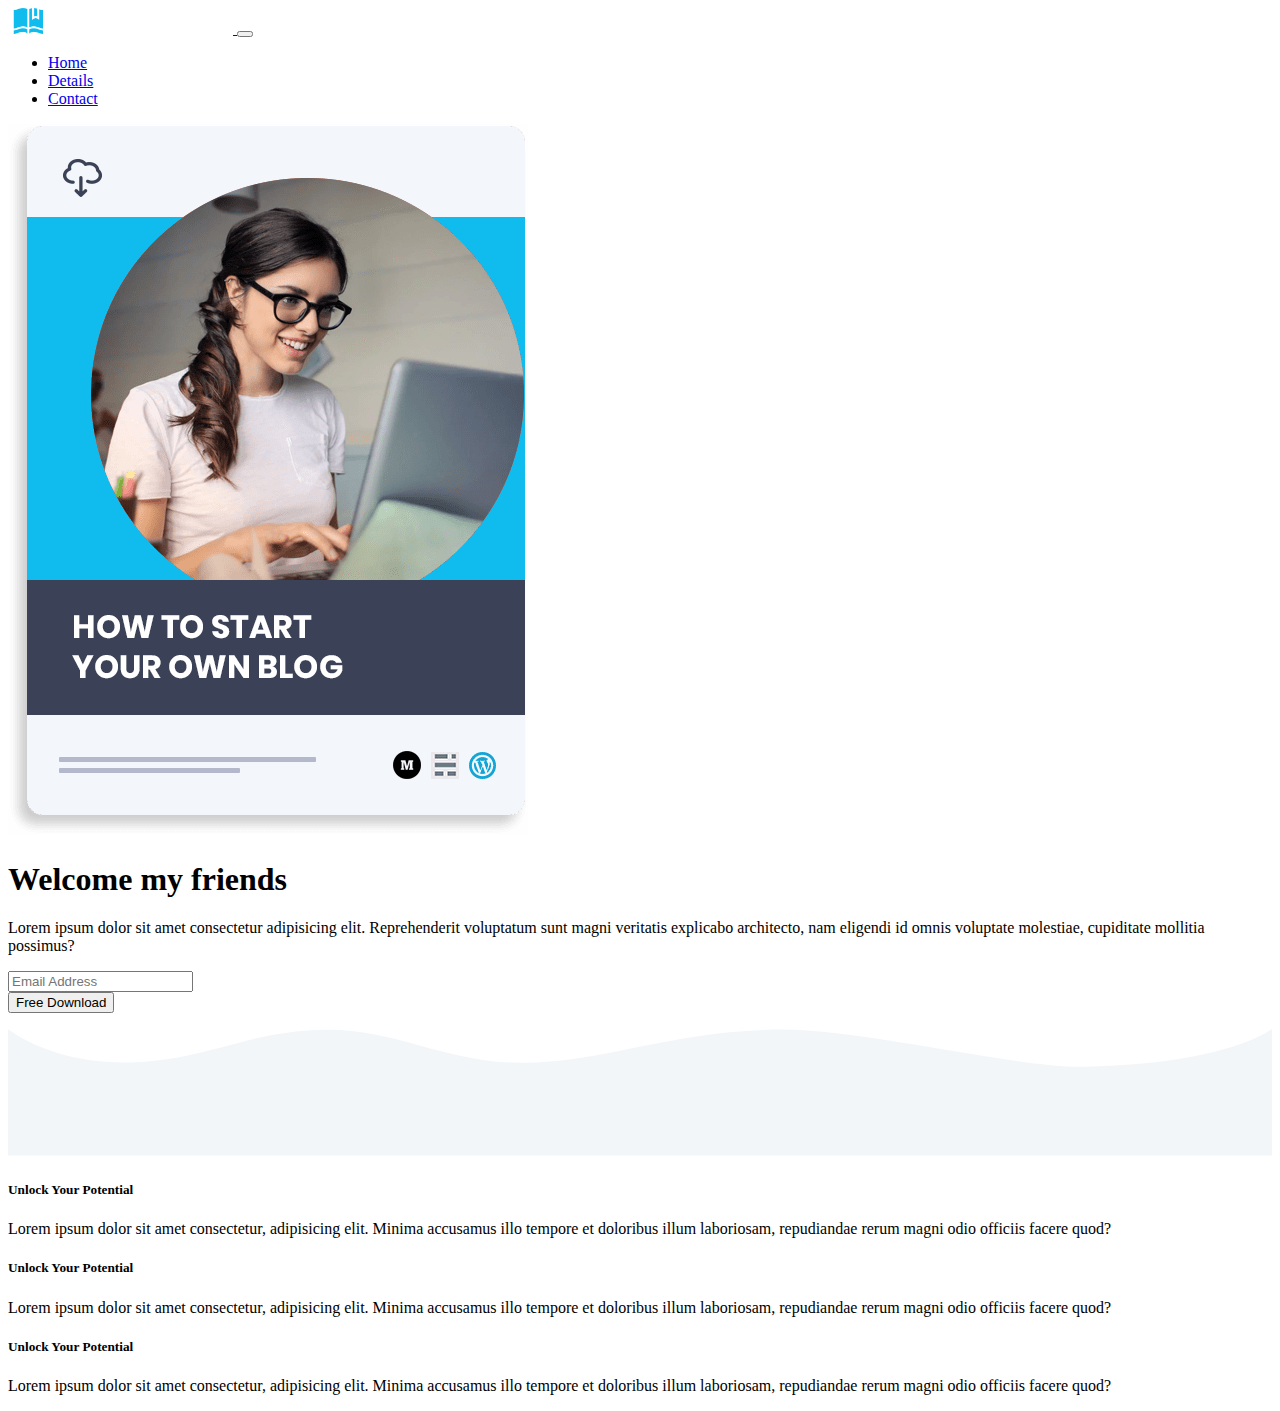
==== index.html @ bc7d8b4f "Added Icon Section" ====
<!DOCTYPE html>
<html lang="en">

<head>
  <meta charset="UTF-8" />
  <meta http-equiv="X-UA-Compatible" content="IE=edge" />
  <meta name="viewport" content="width=device-width, initial-scale=1.0" />
  <link href="https://fonts.googleapis.com/css2?family=Open+Sans:ital,wght@0,400;0,600;0,700;1,400&display=swap"
    rel="stylesheet" />
  <link rel="stylesheet" href="css/font-awesome.css" />
  <link rel="stylesheet" href="css/bootstrap.css" />
  <link rel="stylesheet" href="css/styles.css" />
  <link rel="icon" href="images/favicon.png" />
  <title>Free E-Book | Start Your Own Blog</title>
</head>

<body>
  <nav class="navbar navbar-expand-lg fixed-top navbar-dark">
    <div class="container">
      <a href="index.html" class="navbar-brand">
        <img src="images/logo.png" width="225" alt="">
      </a>
      <button class="navbar-toggler" type="button" data-bs-toggle="collapse" data-bs-target="#navbarNavDropdown">
        <span class="navbar-toggler-icon"></span>
      </button>
      <div class="collapse navbar-collapse" id="navbarNavDropdown">
        <ul class="navbar-nav ms-auto">
          <li class="nav-item">
            <a href="index.html" class="nav-link fw-semibold">Home</a>
          </li>
          <li class="nav-item">
            <a href="#details" class="nav-link fw-semibold">Details</a>
          </li>
          <li class="nav-item">
            <!-- <a href="contact.html" class="nav-link btn btn-outline-light fw-semibold px-4 mx-4">Contact</a> -->
            <a href="contact.html" class="btn btn-outline-light fw-semibold px-4 mx-4">Contact</a>
          </li>
        </ul>
      </div>
    </div>
  </nav>

  <header class="header">
    <div class="hero text-white pt-7">
      <div class="container-xl">
        <div class="row">
          <div class="col-md-6">
            <div class="image-container mb-5 px-4">
              <img src="images/header-ebook.png" alt="" class="img-fluid">
            </div>
          </div>
          <div class="col-md-6">
            <div class="text-container p-4 d-flex flex-column justify-content-center h-100 mb-5">
              <h1 class="display-3 fw-bold"> Welcome my friends</h1>
              <p class="lead">
                Lorem ipsum dolor sit amet consectetur adipisicing elit. Reprehenderit voluptatum sunt magni veritatis
                explicabo architecto, nam eligendi id omnis voluptate molestiae, cupiditate mollitia possimus?

              <div class="form-container text-center">
                <form>
                  <div class="my-4">
                    <input type="email" class="form-control form-control-lg rounded-5" placeholder="Email Address" />
                  </div>
                  <div class="d-grid">
                    <button class="btn btn-primary btn-lg text-white">
                      Free Download
                    </button>
                  </div>
                </form>
              </div>
              </p>
            </div>
          </div>
        </div>
      </div>
    </div>
    <svg class="frame-decoration" data-name="Layer 2" xmlns="http://www.w3.org/2000/svg" preserveAspectRatio="none"
      viewBox="0 0 1920 192.275">
      <defs>
        <style>
          .cls-1 {
            fill: #f3f6f9;
          }
        </style>
      </defs>
      <title>frame-decoration</title>
      <path class="cls-1"
        d="M0,158.755s63.9,52.163,179.472,50.736c121.494-1.5,185.839-49.738,305.984-49.733,109.21,0,181.491,51.733,300.537,50.233,123.941-1.562,225.214-50.126,390.43-50.374,123.821-.185,353.982,58.374,458.976,56.373,217.907-4.153,284.6-57.236,284.6-57.236V351.03H0V158.755Z"
        transform="translate(0 -158.755)" />
    </svg>
  </header>

  <!-- Icon section -->
  <section class="icons bg-light pb-5">
    <div class="container-xl">
      <div class="row">
        <div class="col-md-4 d-flex gap-4">
          <i class="fas fa-user fa-3x text-primary"></i>
          <div>
            <h5 class="fw-bold">Unlock Your Potential</h5>
            <p class="text-muted">Lorem ipsum dolor sit amet consectetur, adipisicing elit. Minima accusamus illo
              tempore et doloribus illum laboriosam, repudiandae rerum magni odio officiis facere quod?</p>
          </div>
        </div>
        <div class="col-md-4 d-flex gap-4">
          <i class="fas fa-rocket fa-3x text-secondary"></i>
          <div>
            <h5 class="fw-bold">Unlock Your Potential</h5>
            <p class="text-muted">Lorem ipsum dolor sit amet consectetur, adipisicing elit. Minima accusamus illo
              tempore et doloribus illum laboriosam, repudiandae rerum magni odio officiis facere quod?</p>
          </div>
        </div>
        <div class="col-md-4 d-flex gap-4">
          <i class="fas fa-dollar fa-3x text-primary"></i>
          <div>
            <h5 class="fw-bold">Unlock Your Potential</h5>
            <p class="text-muted">Lorem ipsum dolor sit amet consectetur, adipisicing elit. Minima accusamus illo
              tempore et doloribus illum laboriosam, repudiandae rerum magni odio officiis facere quod?</p>
          </div>
        </div>
      </div>
    </div>
  </section>

  <script src="js/bootstrap.bundle.min.js"></script>
  <script src="js/script.js"></script>
</body>

</html>
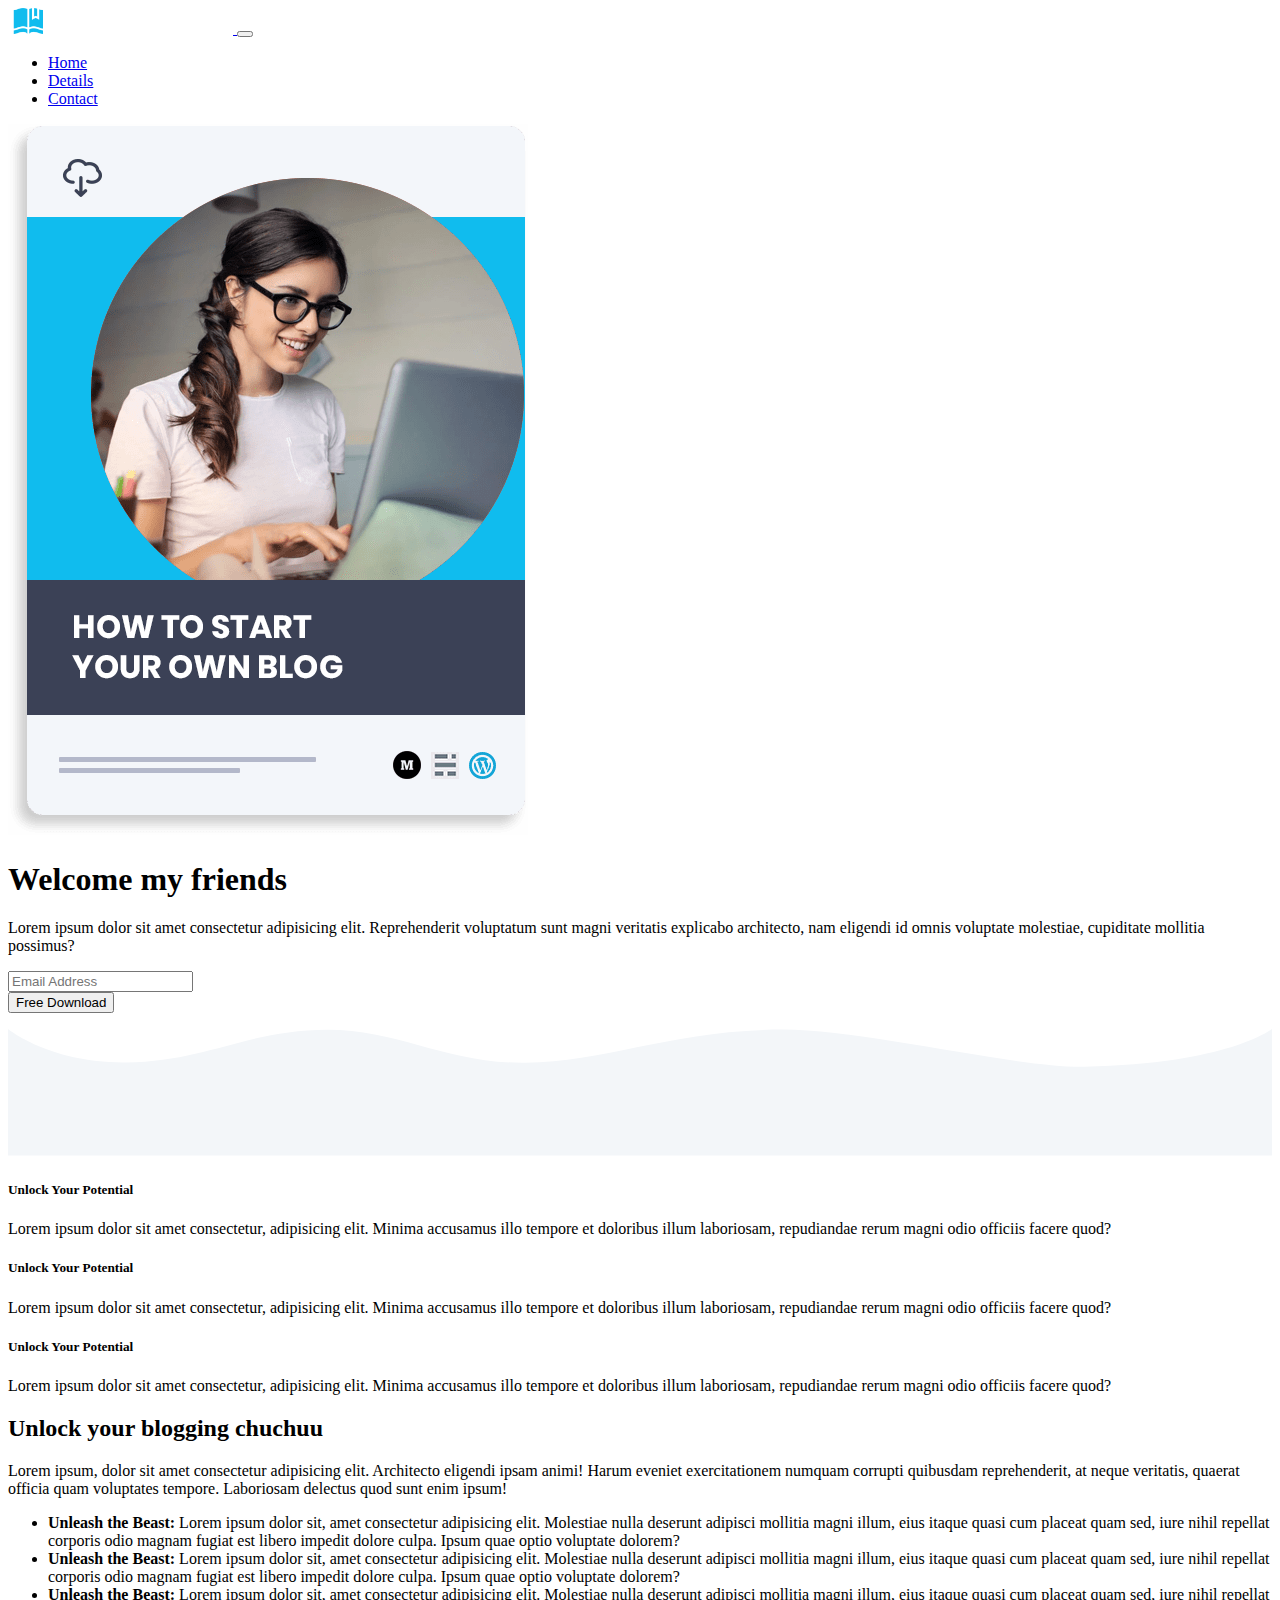
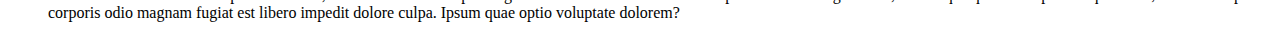
==== commit c0e9adbc: "Added initial detail section" ====
--- a/index.html
+++ b/index.html
@@ -93,7 +93,7 @@
   <!-- Icon section -->
   <section class="icons bg-light pb-5">
     <div class="container-xl">
-      <div class="row">
+      <div class="row hstack g-4">
         <div class="col-md-4 d-flex gap-4">
           <i class="fas fa-user fa-3x text-primary"></i>
           <div>
@@ -121,6 +121,47 @@
       </div>
     </div>
   </section>
+  <!-- details -->
+  <section id="details" class="detailes my-5">
+    <div class="container">
+      <div class="row">
+        <div class="col-md-6">
+          <div class="text-container d-flex flex-column justify-content-center h-100">
+            <h2 class="display-6">Unlock your blogging chuchuu</h2>
+            <p>
+              Lorem ipsum, dolor sit amet consectetur adipisicing elit. Architecto eligendi ipsam animi! Harum eveniet
+              exercitationem numquam corrupti quibusdam reprehenderit, at neque veritatis, quaerat officia quam
+              voluptates tempore. Laboriosam delectus quod sunt enim ipsum!
+            </p>
+            <ul class="list-group list-group-flush lh-lg">
+              <li class="list-group-item">
+                <i class="fas fa-square text-primary"></i>
+                <strong>Unleash the Beast:</strong> Lorem ipsum dolor sit, amet consectetur adipisicing elit. Molestiae
+                nulla deserunt adipisci mollitia magni illum, eius itaque quasi cum placeat quam sed, iure nihil
+                repellat corporis odio magnam fugiat est libero impedit dolore culpa. Ipsum quae optio voluptate
+                dolorem?
+              </li>
+              <li class="list-group-item">
+                <i class="fas fa-square text-primary"></i>
+                <strong>Unleash the Beast:</strong> Lorem ipsum dolor sit, amet consectetur adipisicing elit. Molestiae
+                nulla deserunt adipisci mollitia magni illum, eius itaque quasi cum placeat quam sed, iure nihil
+                repellat corporis odio magnam fugiat est libero impedit dolore culpa. Ipsum quae optio voluptate
+                dolorem?
+              </li>
+              <li class="list-group-item">
+                <i class="fas fa-square text-primary"></i>
+                <strong>Unleash the Beast:</strong> Lorem ipsum dolor sit, amet consectetur adipisicing elit. Molestiae
+                nulla deserunt adipisci mollitia magni illum, eius itaque quasi cum placeat quam sed, iure nihil
+                repellat corporis odio magnam fugiat est libero impedit dolore culpa. Ipsum quae optio voluptate
+                dolorem?
+              </li>
+            </ul>
+          </div>
+        </div>
+      </div>
+    </div>
+  </section>
+
 
   <script src="js/bootstrap.bundle.min.js"></script>
   <script src="js/script.js"></script>
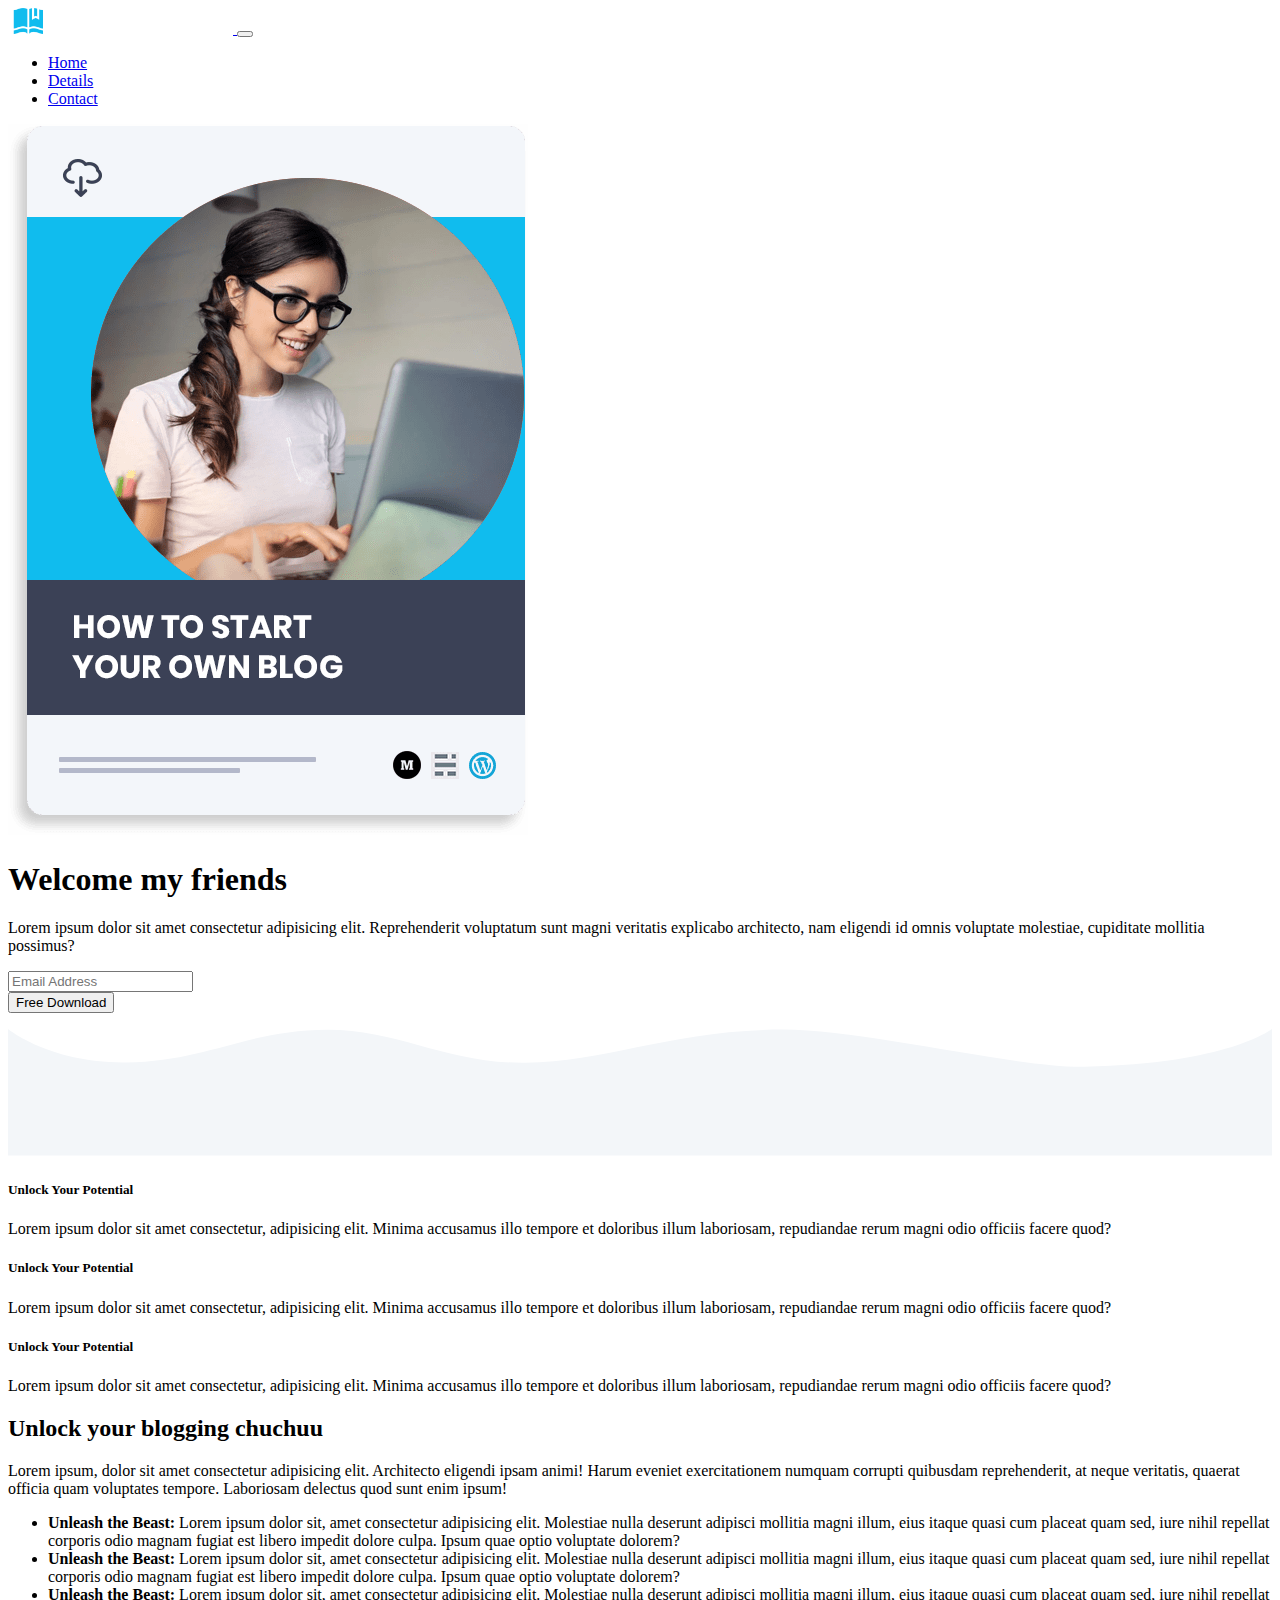
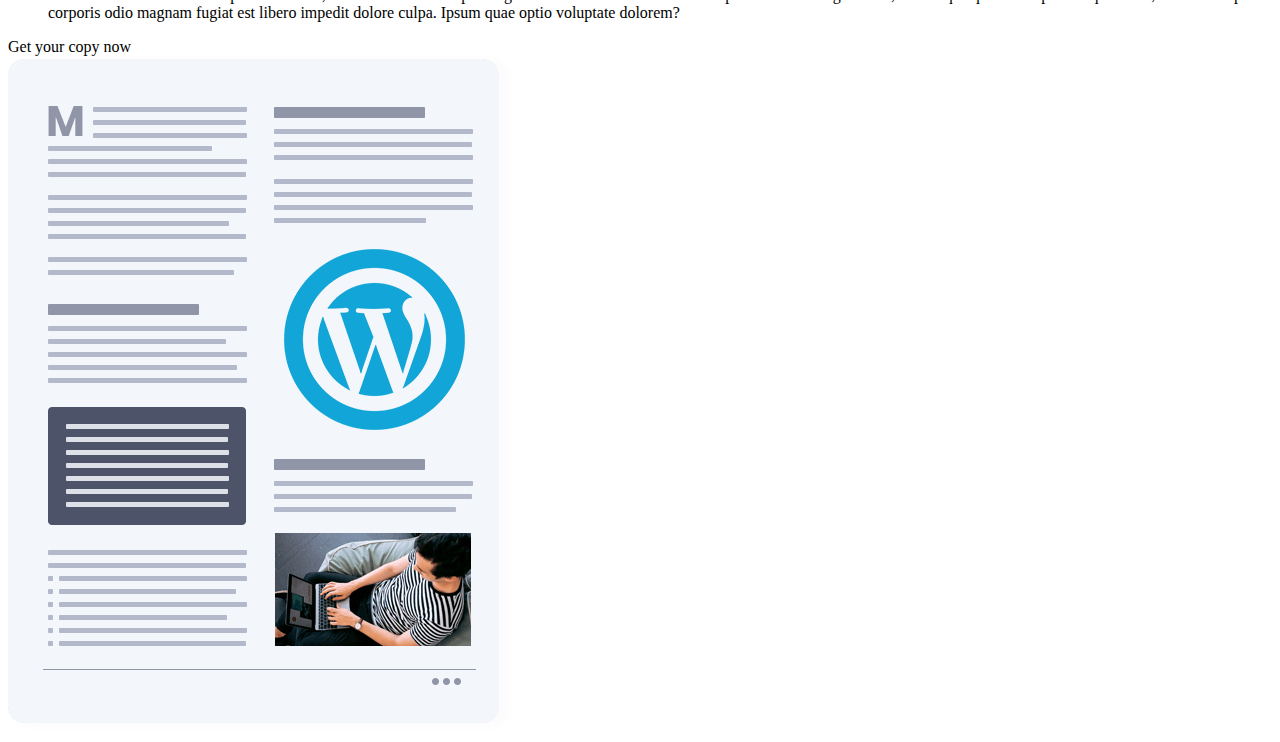
==== commit cba60b99: "Added Image to detail section" ====
--- a/index.html
+++ b/index.html
@@ -156,6 +156,14 @@
                 dolorem?
               </li>
             </ul>
+            <a class="btn btn-primary text-white mt-4 align-self-start" data-bs-toggle="modal" data-bs-target="#modal1">
+              Get your copy now
+            </a>
+          </div>
+        </div>
+        <div class="col-md-6">
+          <div class="image-container p-5">
+            <img src="images/description.png" alt="" class="img-fluid">
           </div>
         </div>
       </div>
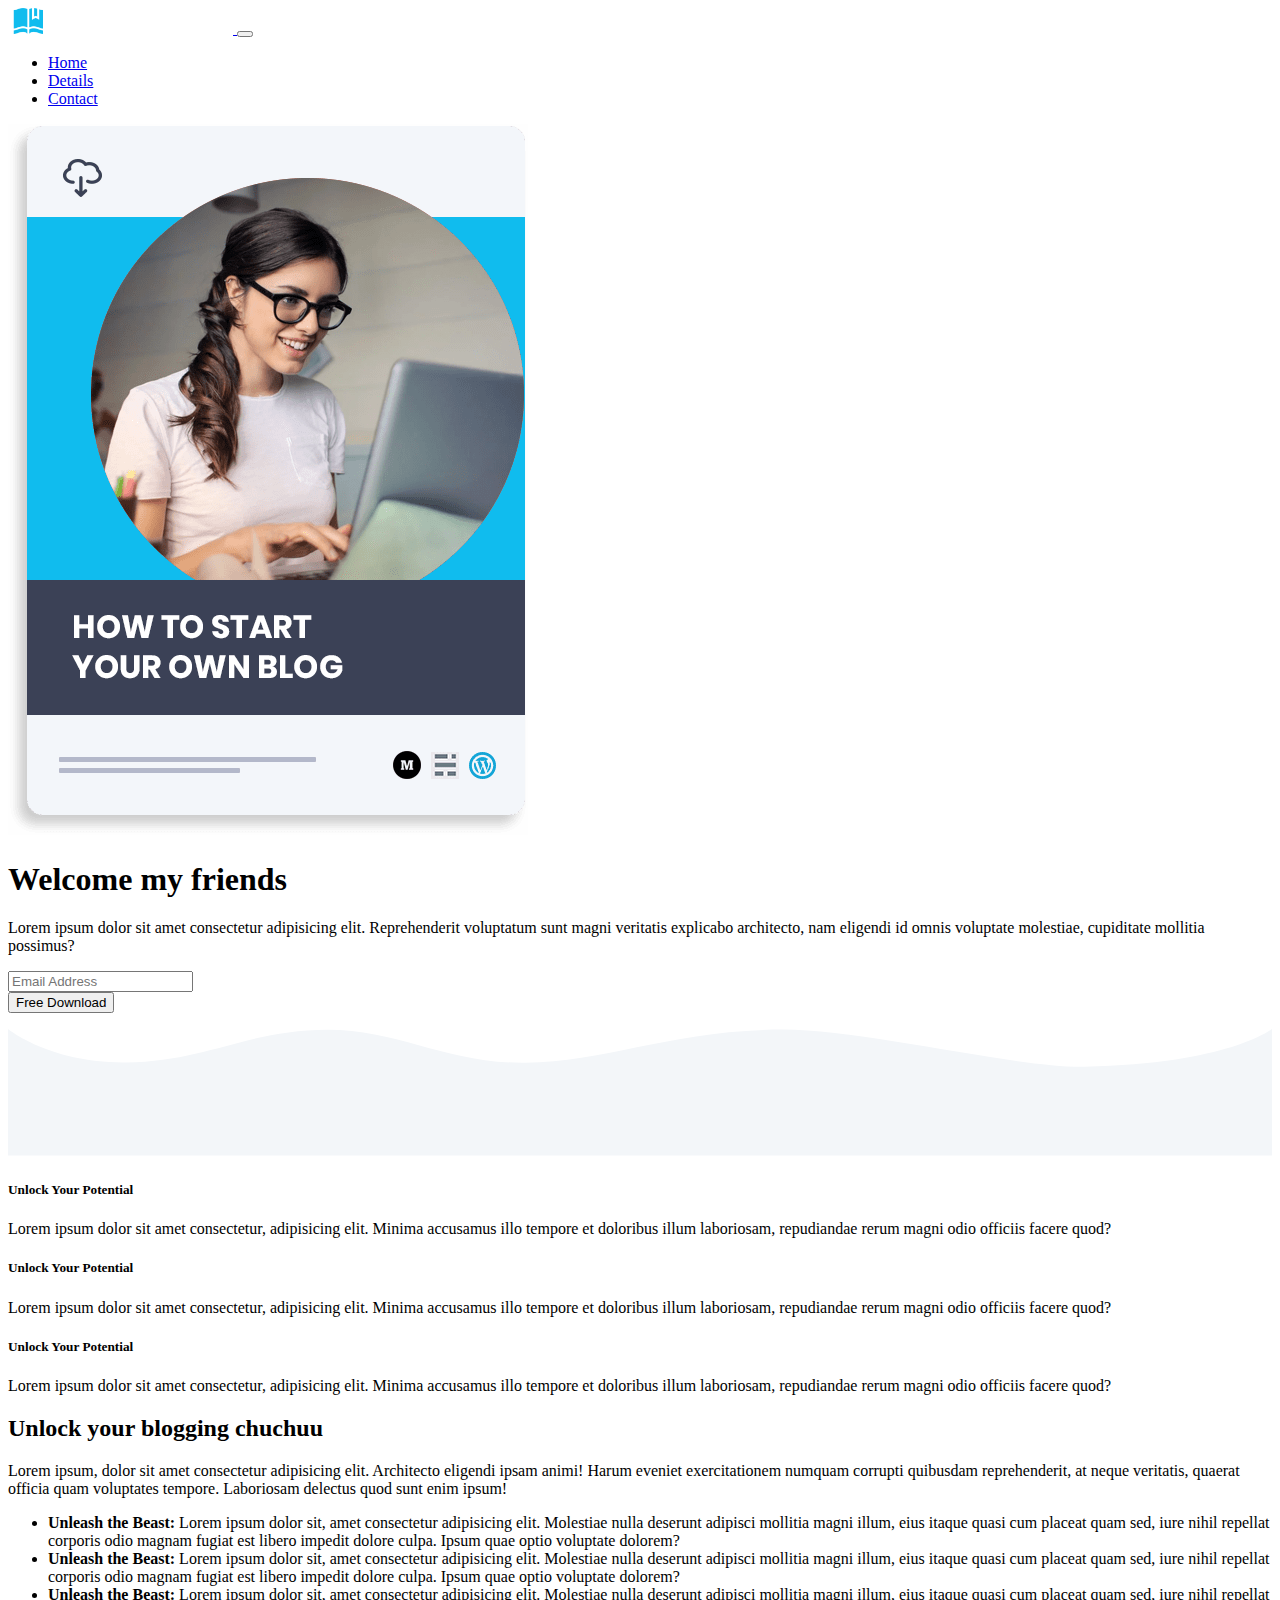
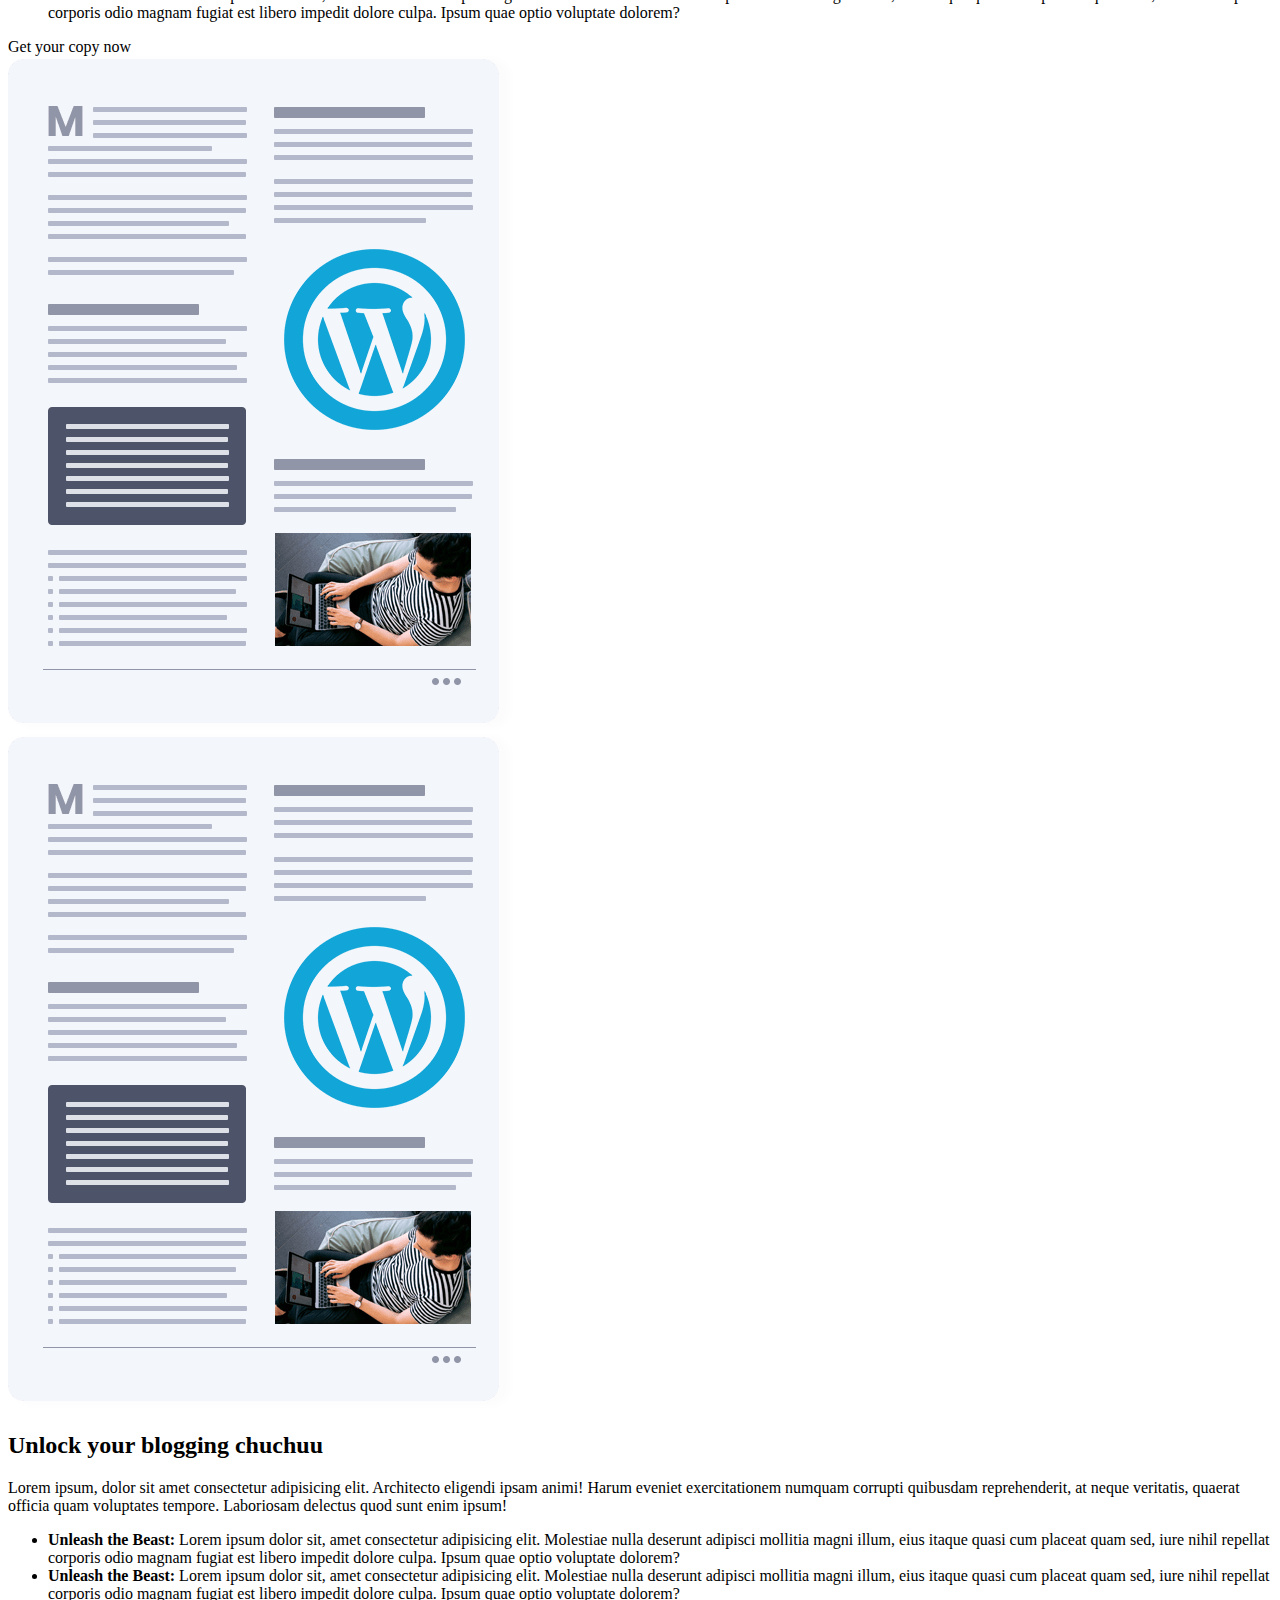
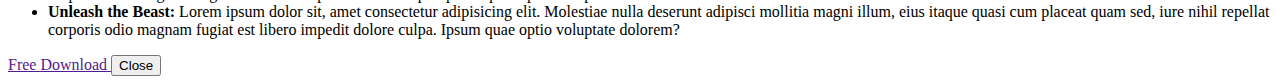
==== commit 9a1e5562: "Added initial Modal" ====
--- a/index.html
+++ b/index.html
@@ -170,6 +170,62 @@
     </div>
   </section>
 
+  <!-- Modal section -->
+  <div id="modal1" class="modal fade">
+    <div class="modal-dialog modal-lg mt-7">
+      <div class="modal-content p-5">
+        <div class="row">
+          <div class="col-md-6">
+            <div class="images-container">
+              <img src="images/description.png" alt="" class="img-fluid" />
+            </div>
+          </div>
+          <div class="col-md-6">
+            <div class="text-content">
+              <h2 class="display-6">Unlock your blogging chuchuu</h2>
+              <p>
+                Lorem ipsum, dolor sit amet consectetur adipisicing elit. Architecto eligendi ipsam animi! Harum eveniet
+                exercitationem numquam corrupti quibusdam reprehenderit, at neque veritatis, quaerat officia quam
+                voluptates tempore. Laboriosam delectus quod sunt enim ipsum!
+              </p>
+              <ul class="list-group list-group-flush lh-lg">
+                <li class="list-group-item">
+                  <i class="fas fa-square text-primary"></i>
+                  <strong>Unleash the Beast:</strong> Lorem ipsum dolor sit, amet consectetur adipisicing elit.
+                  Molestiae
+                  nulla deserunt adipisci mollitia magni illum, eius itaque quasi cum placeat quam sed, iure nihil
+                  repellat corporis odio magnam fugiat est libero impedit dolore culpa. Ipsum quae optio voluptate
+                  dolorem?
+                </li>
+                <li class="list-group-item">
+                  <i class="fas fa-square text-primary"></i>
+                  <strong>Unleash the Beast:</strong> Lorem ipsum dolor sit, amet consectetur adipisicing elit.
+                  Molestiae
+                  nulla deserunt adipisci mollitia magni illum, eius itaque quasi cum placeat quam sed, iure nihil
+                  repellat corporis odio magnam fugiat est libero impedit dolore culpa. Ipsum quae optio voluptate
+                  dolorem?
+                </li>
+                <li class="list-group-item">
+                  <i class="fas fa-square text-primary"></i>
+                  <strong>Unleash the Beast:</strong> Lorem ipsum dolor sit, amet consectetur adipisicing elit.
+                  Molestiae
+                  nulla deserunt adipisci mollitia magni illum, eius itaque quasi cum placeat quam sed, iure nihil
+                  repellat corporis odio magnam fugiat est libero impedit dolore culpa. Ipsum quae optio voluptate
+                  dolorem?
+                </li>
+              </ul>
+              <a href="" class="btn btn-primary text-white">
+                Free Download
+              </a>
+              <button class="btn btn-light" data-bs-dismiss="modal">
+                Close
+              </button>
+            </div>
+          </div>
+        </div>
+      </div>
+    </div>
+  </div>
 
   <script src="js/bootstrap.bundle.min.js"></script>
   <script src="js/script.js"></script>
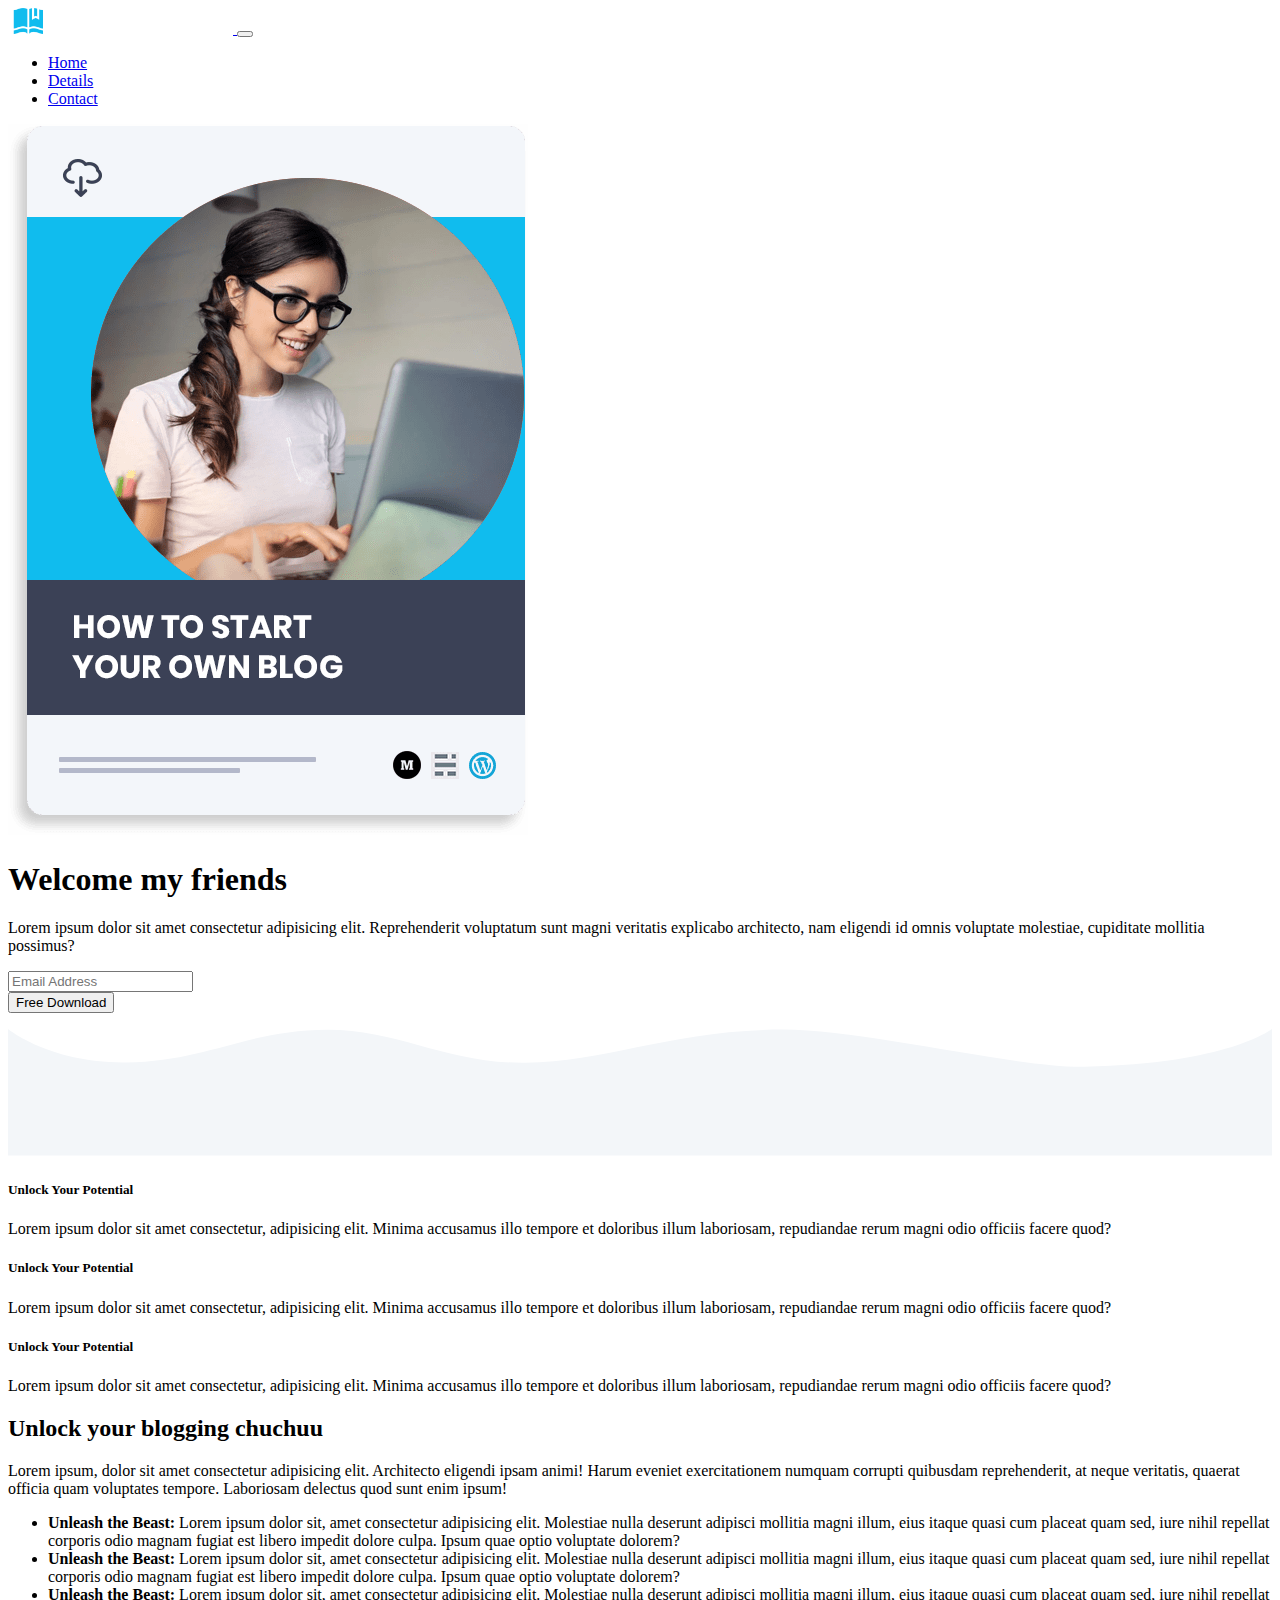
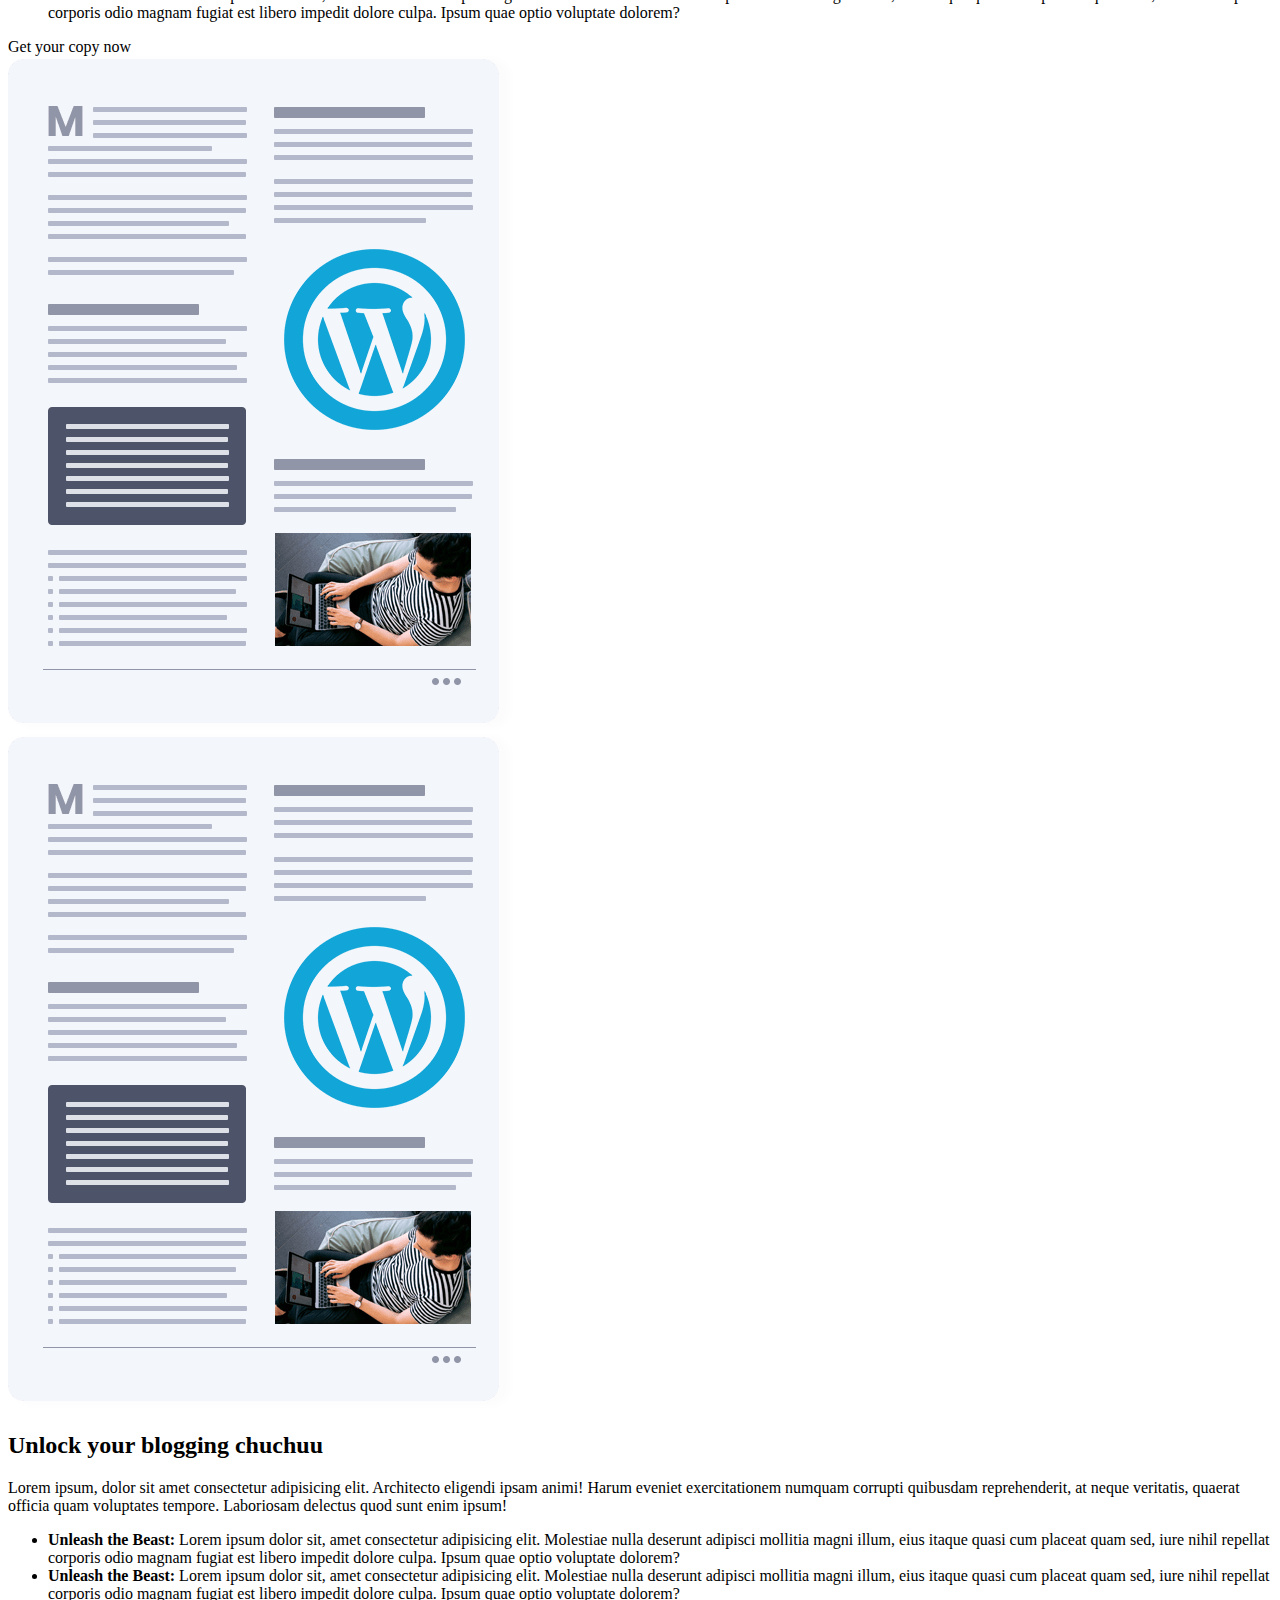
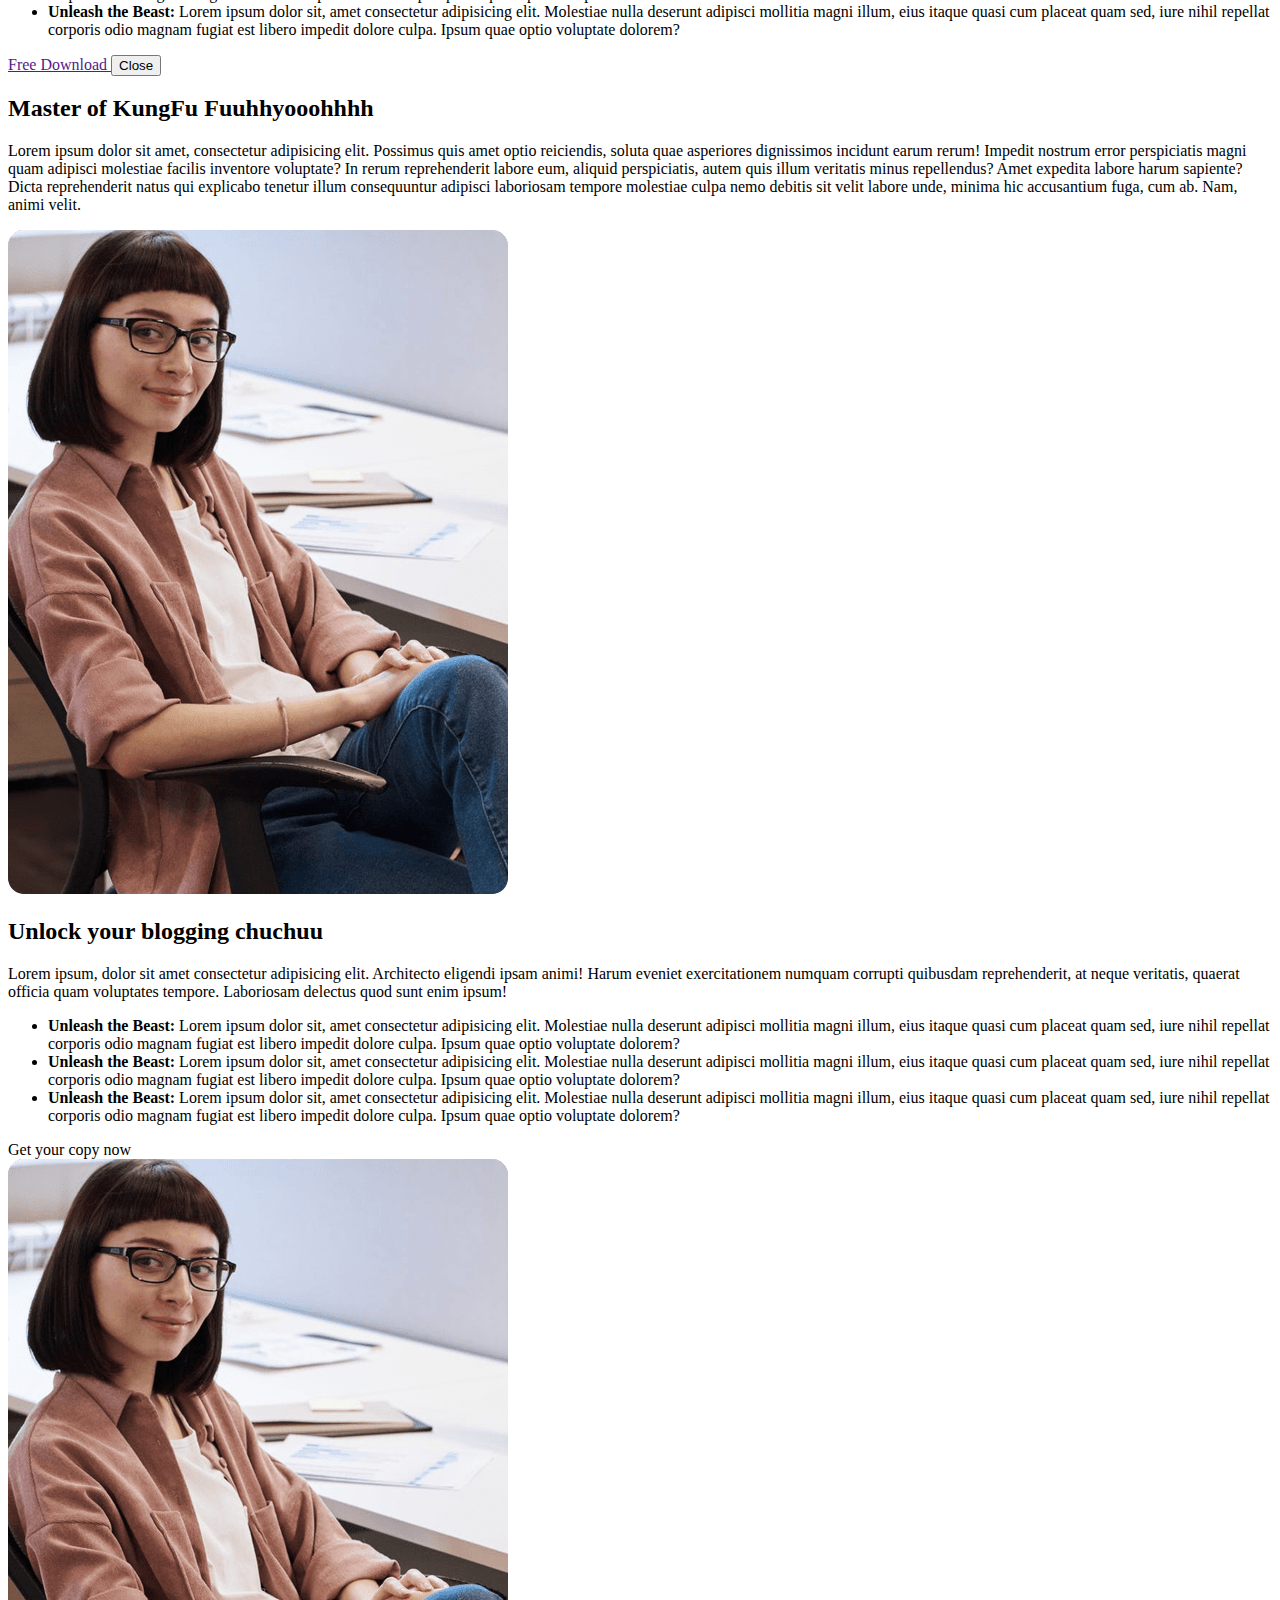
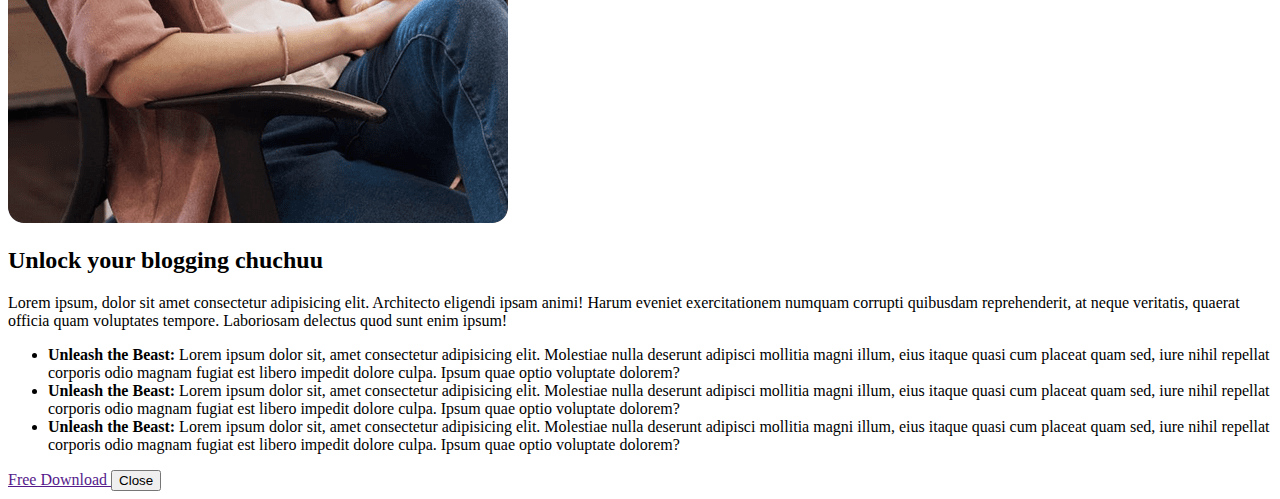
==== commit 0e176fb7: "Added second modal and details" ====
--- a/index.html
+++ b/index.html
@@ -175,7 +175,7 @@
     <div class="modal-dialog modal-lg mt-7">
       <div class="modal-content p-5">
         <div class="row">
-          <div class="col-md-6">
+          <div class="col-lg-6">
             <div class="images-container">
               <img src="images/description.png" alt="" class="img-fluid" />
             </div>
@@ -227,6 +227,131 @@
     </div>
   </div>
 
+  <!-- Statement section -->
+  <section class="statement mb-5">
+    <div class="container">
+      <div class="row">
+        <div class="col-12">
+          <div class="text-container bg-light p-5 rounded-5">
+            <h2>Master of KungFu Fuuhhyooohhhh</h2>
+            <p>
+              Lorem ipsum dolor sit amet, consectetur adipisicing elit. Possimus quis amet optio reiciendis, soluta quae
+              asperiores dignissimos incidunt earum rerum! Impedit nostrum error perspiciatis magni quam adipisci
+              molestiae facilis inventore voluptate? In rerum reprehenderit labore eum, aliquid perspiciatis, autem quis
+              illum veritatis minus repellendus? Amet expedita labore harum sapiente? Dicta reprehenderit natus qui
+              explicabo tenetur illum consequuntur adipisci laboriosam tempore molestiae culpa nemo debitis sit velit
+              labore unde, minima hic accusantium fuga, cum ab. Nam, animi velit.
+            </p>
+          </div>
+        </div>
+      </div>
+    </div>
+  </section>
+
+  <section class="details my-5">
+    <div class="container">
+      <div class="row">
+        <div class="col-lg-6">
+          <div class="image-container p-5">
+            <img src="images/author.png" alt="" class="img-fluid">
+          </div>
+        </div>
+        <div class="col-lg-6">
+          <h2 class="display-6">Unlock your blogging chuchuu</h2>
+          <p>
+            Lorem ipsum, dolor sit amet consectetur adipisicing elit. Architecto eligendi ipsam animi! Harum eveniet
+            exercitationem numquam corrupti quibusdam reprehenderit, at neque veritatis, quaerat officia quam
+            voluptates tempore. Laboriosam delectus quod sunt enim ipsum!
+          </p>
+          <ul class="list-group list-group-flush lh-lg">
+            <li class="list-group-item">
+              <i class="fas fa-square text-primary"></i>
+              <strong>Unleash the Beast:</strong> Lorem ipsum dolor sit, amet consectetur adipisicing elit. Molestiae
+              nulla deserunt adipisci mollitia magni illum, eius itaque quasi cum placeat quam sed, iure nihil
+              repellat corporis odio magnam fugiat est libero impedit dolore culpa. Ipsum quae optio voluptate
+              dolorem?
+            </li>
+            <li class="list-group-item">
+              <i class="fas fa-square text-primary"></i>
+              <strong>Unleash the Beast:</strong> Lorem ipsum dolor sit, amet consectetur adipisicing elit. Molestiae
+              nulla deserunt adipisci mollitia magni illum, eius itaque quasi cum placeat quam sed, iure nihil
+              repellat corporis odio magnam fugiat est libero impedit dolore culpa. Ipsum quae optio voluptate
+              dolorem?
+            </li>
+            <li class="list-group-item">
+              <i class="fas fa-square text-primary"></i>
+              <strong>Unleash the Beast:</strong> Lorem ipsum dolor sit, amet consectetur adipisicing elit. Molestiae
+              nulla deserunt adipisci mollitia magni illum, eius itaque quasi cum placeat quam sed, iure nihil
+              repellat corporis odio magnam fugiat est libero impedit dolore culpa. Ipsum quae optio voluptate
+              dolorem?
+            </li>
+          </ul>
+          <a class="btn btn-primary text-white mt-4 align-self-start" data-bs-toggle="modal" data-bs-target="#modal2">
+            Get your copy now
+          </a>
+        </div>
+      </div>
+    </div>
+  </section>
+
+  <!-- Modal 2 -->
+  <div id="modal2" class="modal fade">
+    <div class="modal-dialog modal-lg mt-7">
+      <div class="modal-content p-5">
+        <div class="row">
+          <div class="col-lg-6">
+            <div class="images-container">
+              <img src="images/author.png" alt="" class="img-fluid" />
+            </div>
+          </div>
+          <div class="col-md-6">
+            <div class="text-content">
+              <h2 class="display-6">Unlock your blogging chuchuu</h2>
+              <p>
+                Lorem ipsum, dolor sit amet consectetur adipisicing elit. Architecto eligendi ipsam animi! Harum eveniet
+                exercitationem numquam corrupti quibusdam reprehenderit, at neque veritatis, quaerat officia quam
+                voluptates tempore. Laboriosam delectus quod sunt enim ipsum!
+              </p>
+              <ul class="list-group list-group-flush lh-lg">
+                <li class="list-group-item">
+                  <i class="fas fa-square text-primary"></i>
+                  <strong>Unleash the Beast:</strong> Lorem ipsum dolor sit, amet consectetur adipisicing elit.
+                  Molestiae
+                  nulla deserunt adipisci mollitia magni illum, eius itaque quasi cum placeat quam sed, iure nihil
+                  repellat corporis odio magnam fugiat est libero impedit dolore culpa. Ipsum quae optio voluptate
+                  dolorem?
+                </li>
+                <li class="list-group-item">
+                  <i class="fas fa-square text-primary"></i>
+                  <strong>Unleash the Beast:</strong> Lorem ipsum dolor sit, amet consectetur adipisicing elit.
+                  Molestiae
+                  nulla deserunt adipisci mollitia magni illum, eius itaque quasi cum placeat quam sed, iure nihil
+                  repellat corporis odio magnam fugiat est libero impedit dolore culpa. Ipsum quae optio voluptate
+                  dolorem?
+                </li>
+                <li class="list-group-item">
+                  <i class="fas fa-square text-primary"></i>
+                  <strong>Unleash the Beast:</strong> Lorem ipsum dolor sit, amet consectetur adipisicing elit.
+                  Molestiae
+                  nulla deserunt adipisci mollitia magni illum, eius itaque quasi cum placeat quam sed, iure nihil
+                  repellat corporis odio magnam fugiat est libero impedit dolore culpa. Ipsum quae optio voluptate
+                  dolorem?
+                </li>
+              </ul>
+              <a href="" class="btn btn-primary text-white">
+                Free Download
+              </a>
+              <button class="btn btn-light" data-bs-dismiss="modal">
+                Close
+              </button>
+            </div>
+          </div>
+        </div>
+      </div>
+    </div>
+  </div>
+
+
   <script src="js/bootstrap.bundle.min.js"></script>
   <script src="js/script.js"></script>
 </body>
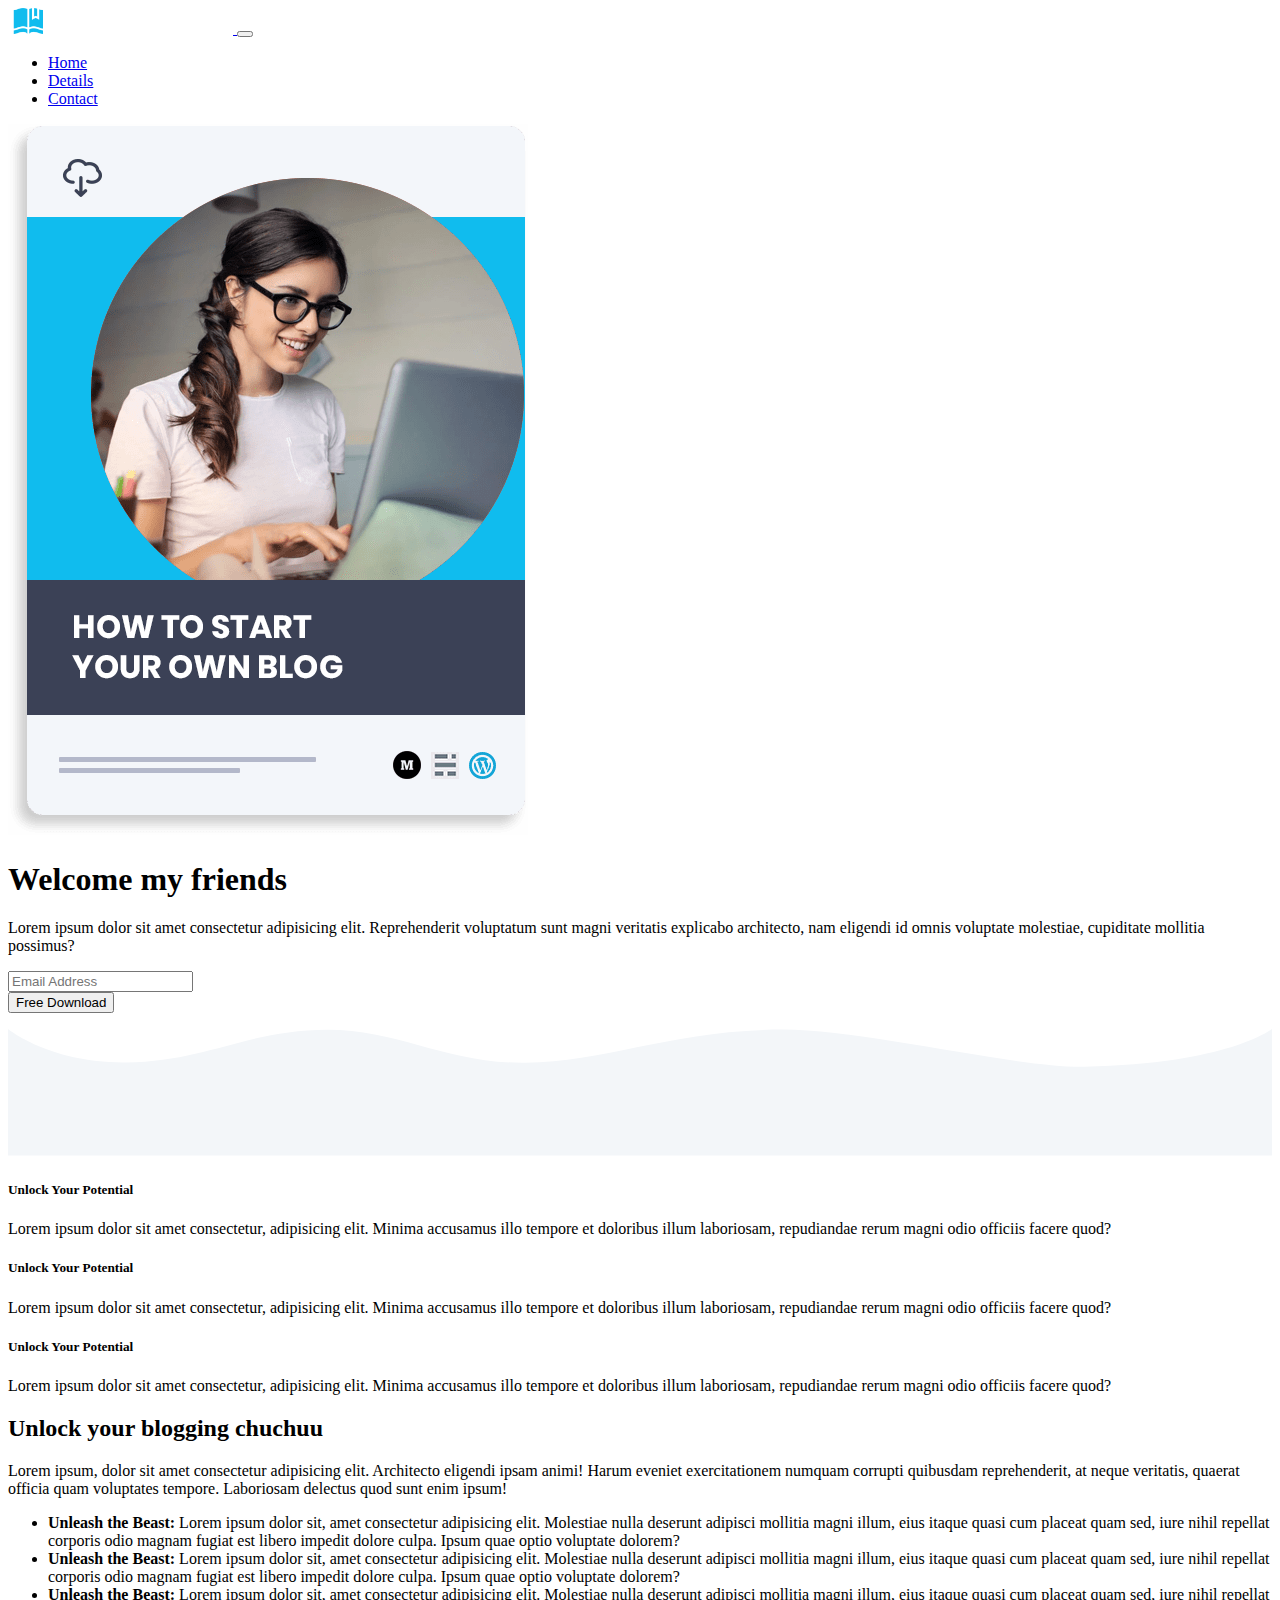
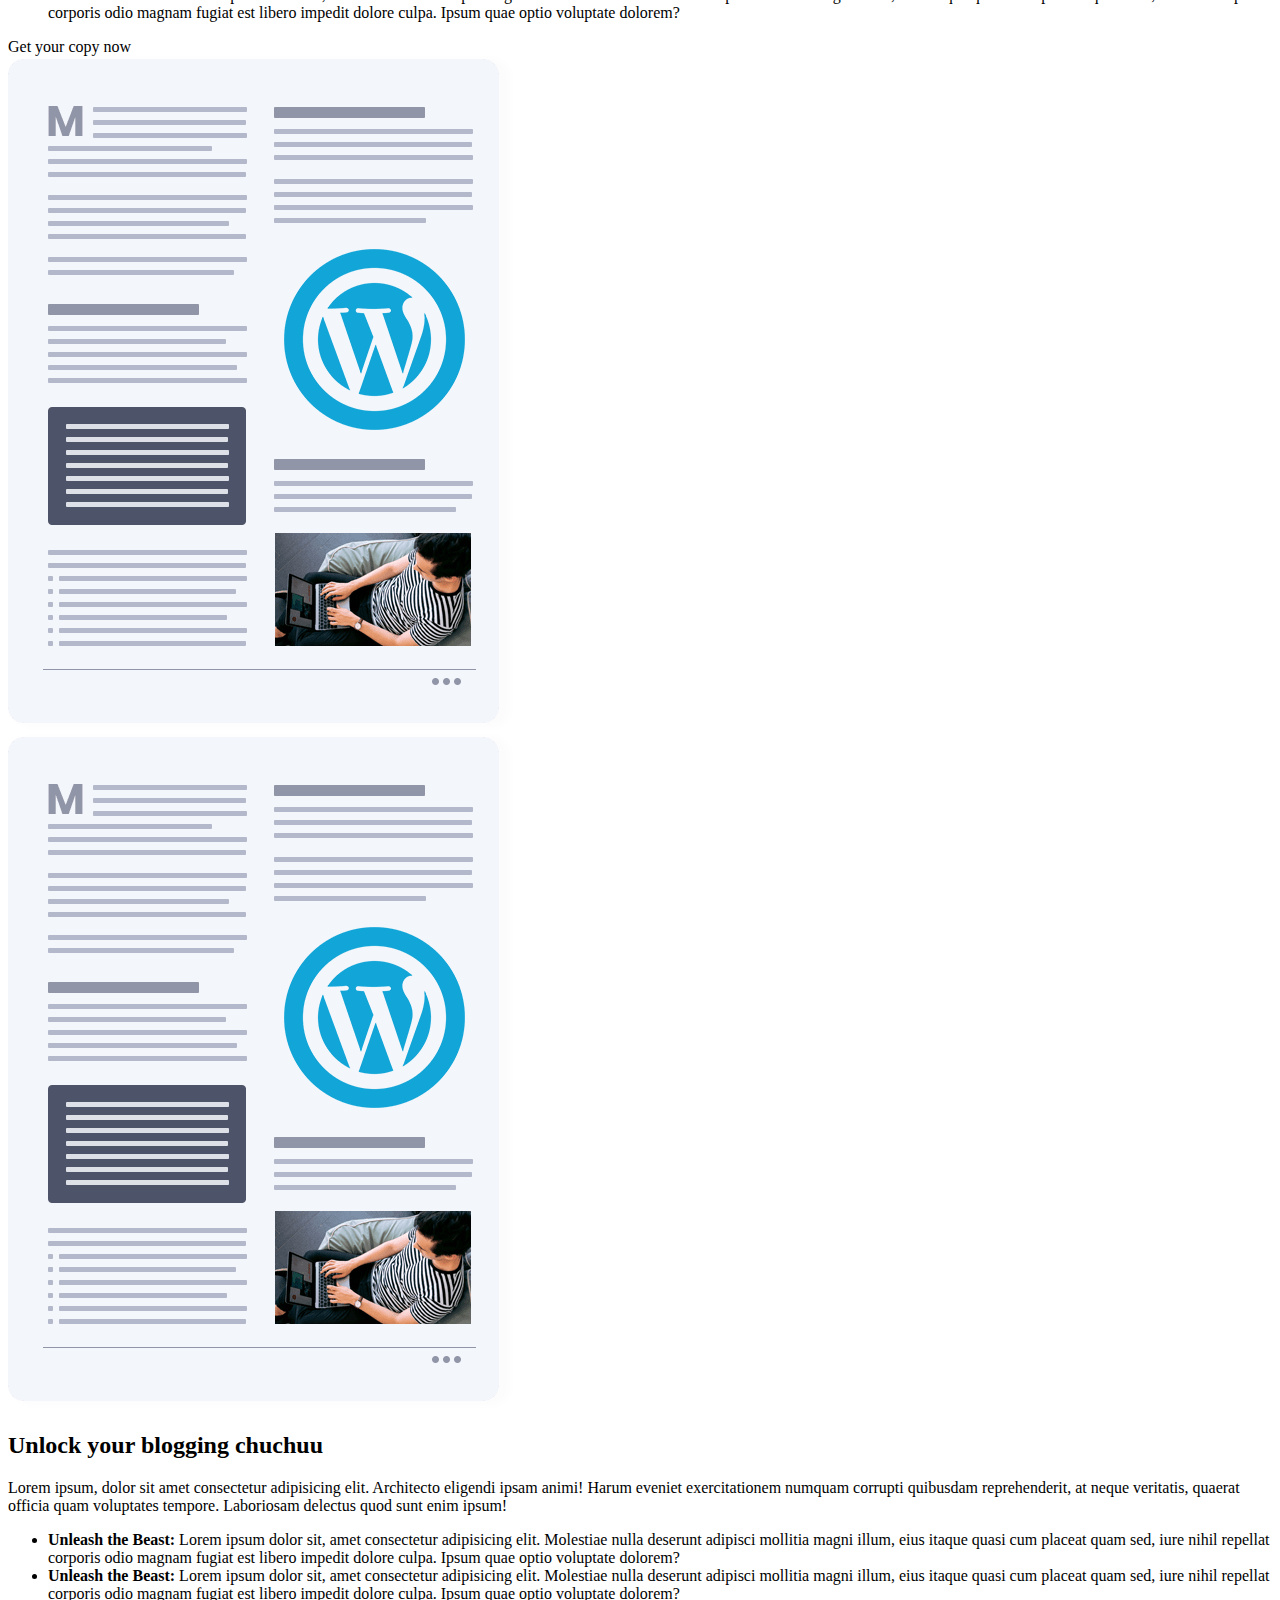
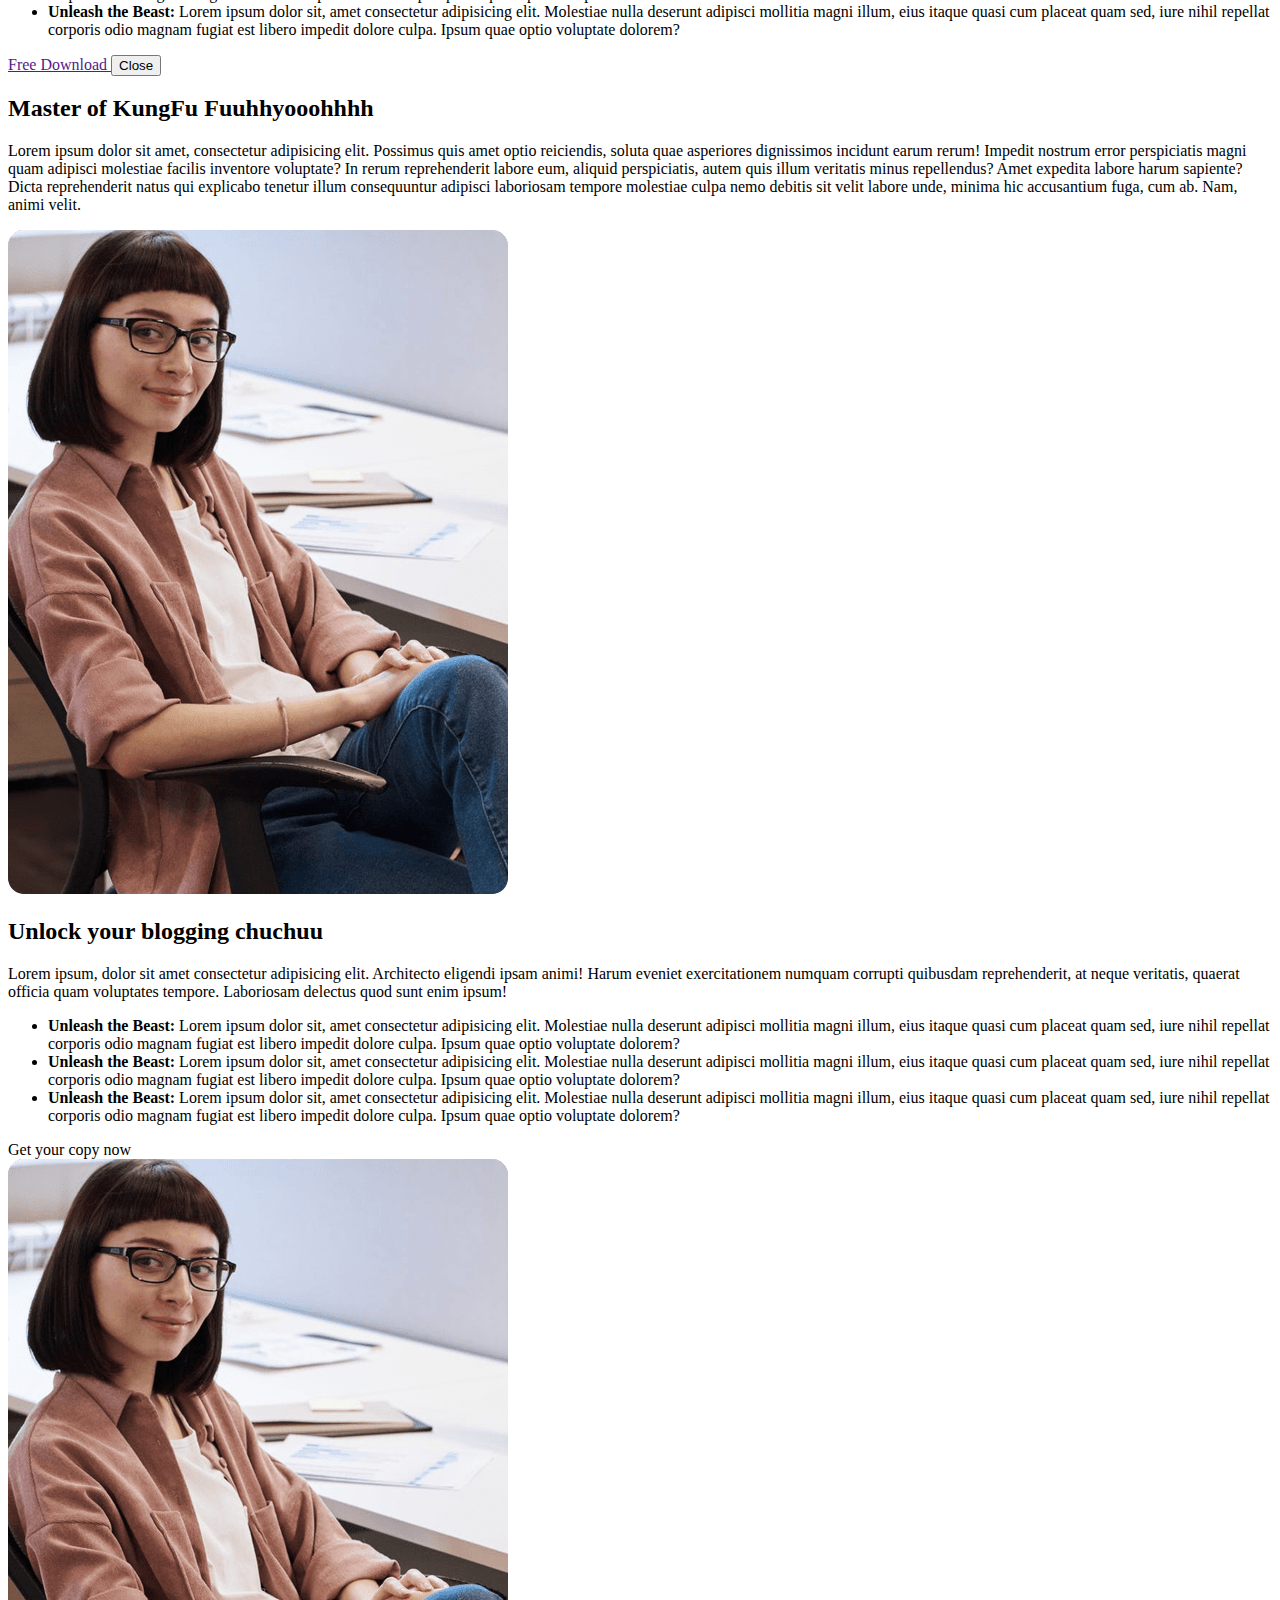
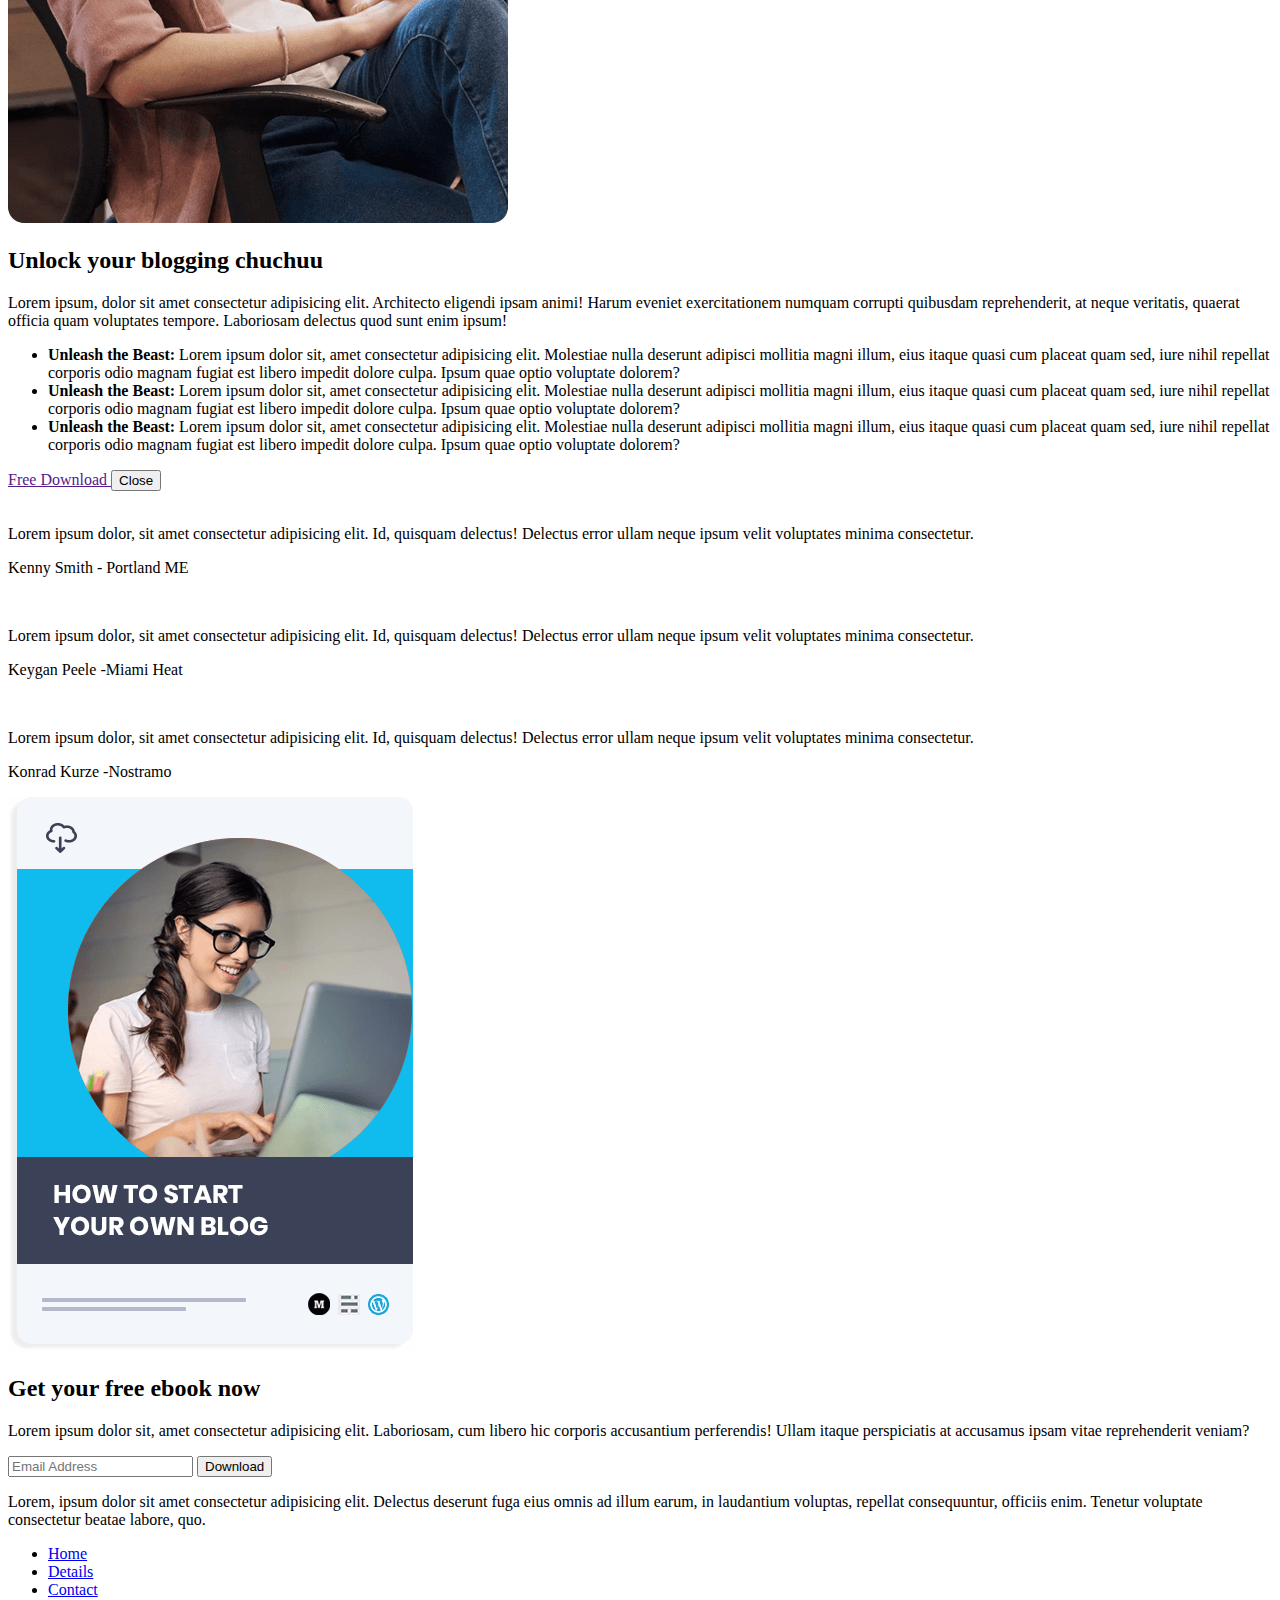
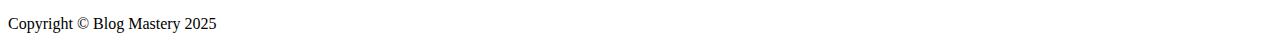
==== commit d12bfbcb: "Added And Fixed Testimonials and Footer" ====
--- a/index.html
+++ b/index.html
@@ -350,10 +350,114 @@
       </div>
     </div>
   </div>
-
-
-  <script src="js/bootstrap.bundle.min.js"></script>
-  <script src="js/script.js"></script>
+  <section class="testimonials mb-8">
+    <div class="container">
+      <div class="row">
+        <div class="col-md-4 text-center">
+          <img src="https://randomuser.me/api/portraits/men/32.jpg" alt="" class="rounded-circle mb-3">
+          <p class="lead fst-italic">
+            Lorem ipsum dolor, sit amet consectetur adipisicing elit. Id, quisquam delectus! Delectus error ullam neque
+            ipsum velit voluptates minima consectetur.
+          </p>
+          <p class="fw-bold">Kenny Smith - Portland ME</p>
+        </div>
+        <div class="col-md-4 text-center">
+          <img src="https://randomuser.me/api/portraits/men/22.jpg" alt="" class="rounded-circle mb-3">
+          <p class="lead fst-italic">
+            Lorem ipsum dolor, sit amet consectetur adipisicing elit. Id, quisquam delectus! Delectus error ullam neque
+            ipsum velit voluptates minima consectetur.
+          </p>
+          <p class="fw-bold">Keygan Peele -Miami Heat</p>
+        </div>
+        <div class="col-md-4 text-center">
+          <img src="https://randomuser.me/api/portraits/men/82.jpg" alt="" class="rounded-circle mb-3">
+          <p class="lead fst-italic">
+            Lorem ipsum dolor, sit amet consectetur adipisicing elit. Id, quisquam delectus! Delectus error ullam neque
+            ipsum velit voluptates minima consectetur.
+          </p>
+          <p class="fw-bold">Konrad Kurze -Nostramo</p>
+        </div>
+      </div>
+    </div>
+  </section>
+
+  <!-- Download -->
+  <section class="download">
+    <div class="container">
+      <div class="row">
+        <div class="col-lg-5">
+          <div class="image-container mt-n6 mb-5">
+            <img src="images/download-ebook.png" alt="" class="img-fluid">
+          </div>
+        </div>
+        <div class="col-lg-7">
+          <div class="text-container text-white d-flex flex-column justify-content-center h-100 mb-5">
+            <h2 class="fw-bold">Get your free ebook now</h2>
+            <p>
+              Lorem ipsum dolor sit, amet consectetur adipisicing elit. Laboriosam, cum libero hic corporis accusantium
+              perferendis! Ullam itaque perspiciatis at accusamus ipsam vitae reprehenderit veniam?
+            </p>
+            <form>
+              <div class="input-group">
+                <input type="email" class="form-control" placeholder="Email Address">
+                <button class="btn btn-primary text-white rounded-end">
+                  Download
+                </button>
+              </div>
+            </form>
+          </div>
+        </div>
+      </div>
+    </div>
+  </section>
+
+  <section class="social text-bg-dark py-6 overflow-hidden">
+    <div class="container">
+      <div class="row">
+        <div class="col-md-6 offset-md-3 text-center fs-4">
+          <p>
+            Lorem, ipsum dolor sit amet consectetur adipisicing elit. Delectus deserunt fuga eius omnis ad illum earum,
+            in laudantium voluptas, repellat consequuntur, officiis enim. Tenetur voluptate consectetur beatae labore,
+            quo.
+
+          </p>
+          <div class="social-icons d-flex justify-content-center gap-4">
+            <i class="fab fa-facebook fa-2x"></i>
+            <i class="fab fa-twitter fa-2x"></i>
+            <i class="fab fa-instagram fa-2x"></i>
+            <i class="fab fa-linkedIn fa-2x"></i>
+            <i class="fab fa-pinterest fa-2x"></i>
+          </div>
+        </div>
+      </div>
+    </div>
+  </section>
+
+  <!-- Footer -->
+  <div class="footer border-top border-primary bg-dark text-wite py-4">
+    <div class="container">
+      <div class="row">
+        <div class="col-md-8">
+          <ul class="nav">
+            <li class="nav-item">
+              <a href="index.html" class="nav-link link-light">Home</a>
+            </li>
+            <li class="nav-item">
+              <a href="#details" class="nav-link link-light">Details</a>
+            </li>
+            <li class="nav-item">
+              <a href="contact.html" class="nav-link link-light">Contact</a>
+            </li>
+          </ul>
+        </div>
+        <div class="col-md-4">
+          <p class="text-end d-noe">Copyright &copy; Blog Mastery 2025</p>
+        </div>
+      </div>
+    </div>
+
+    <script src="js/bootstrap.bundle.min.js"></script>
+    <script src="js/script.js"></script>
 </body>
 
 </html>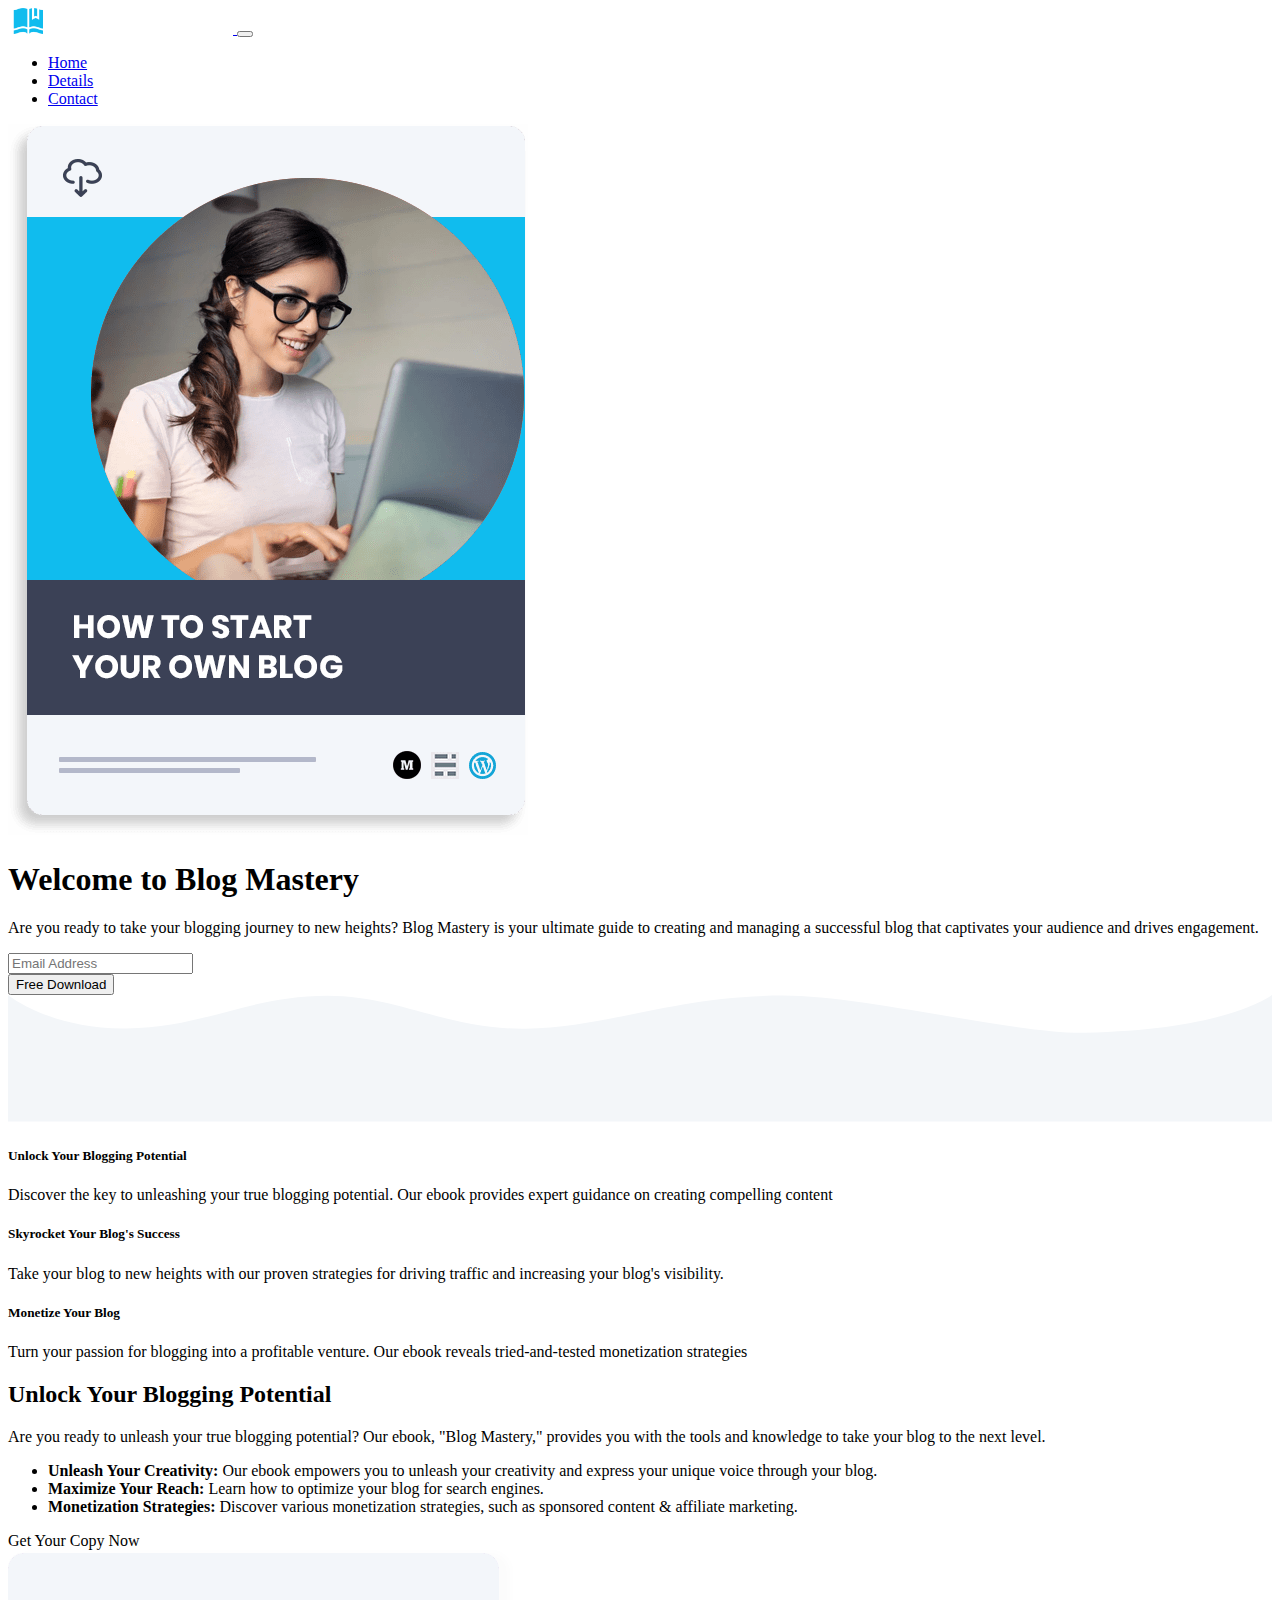
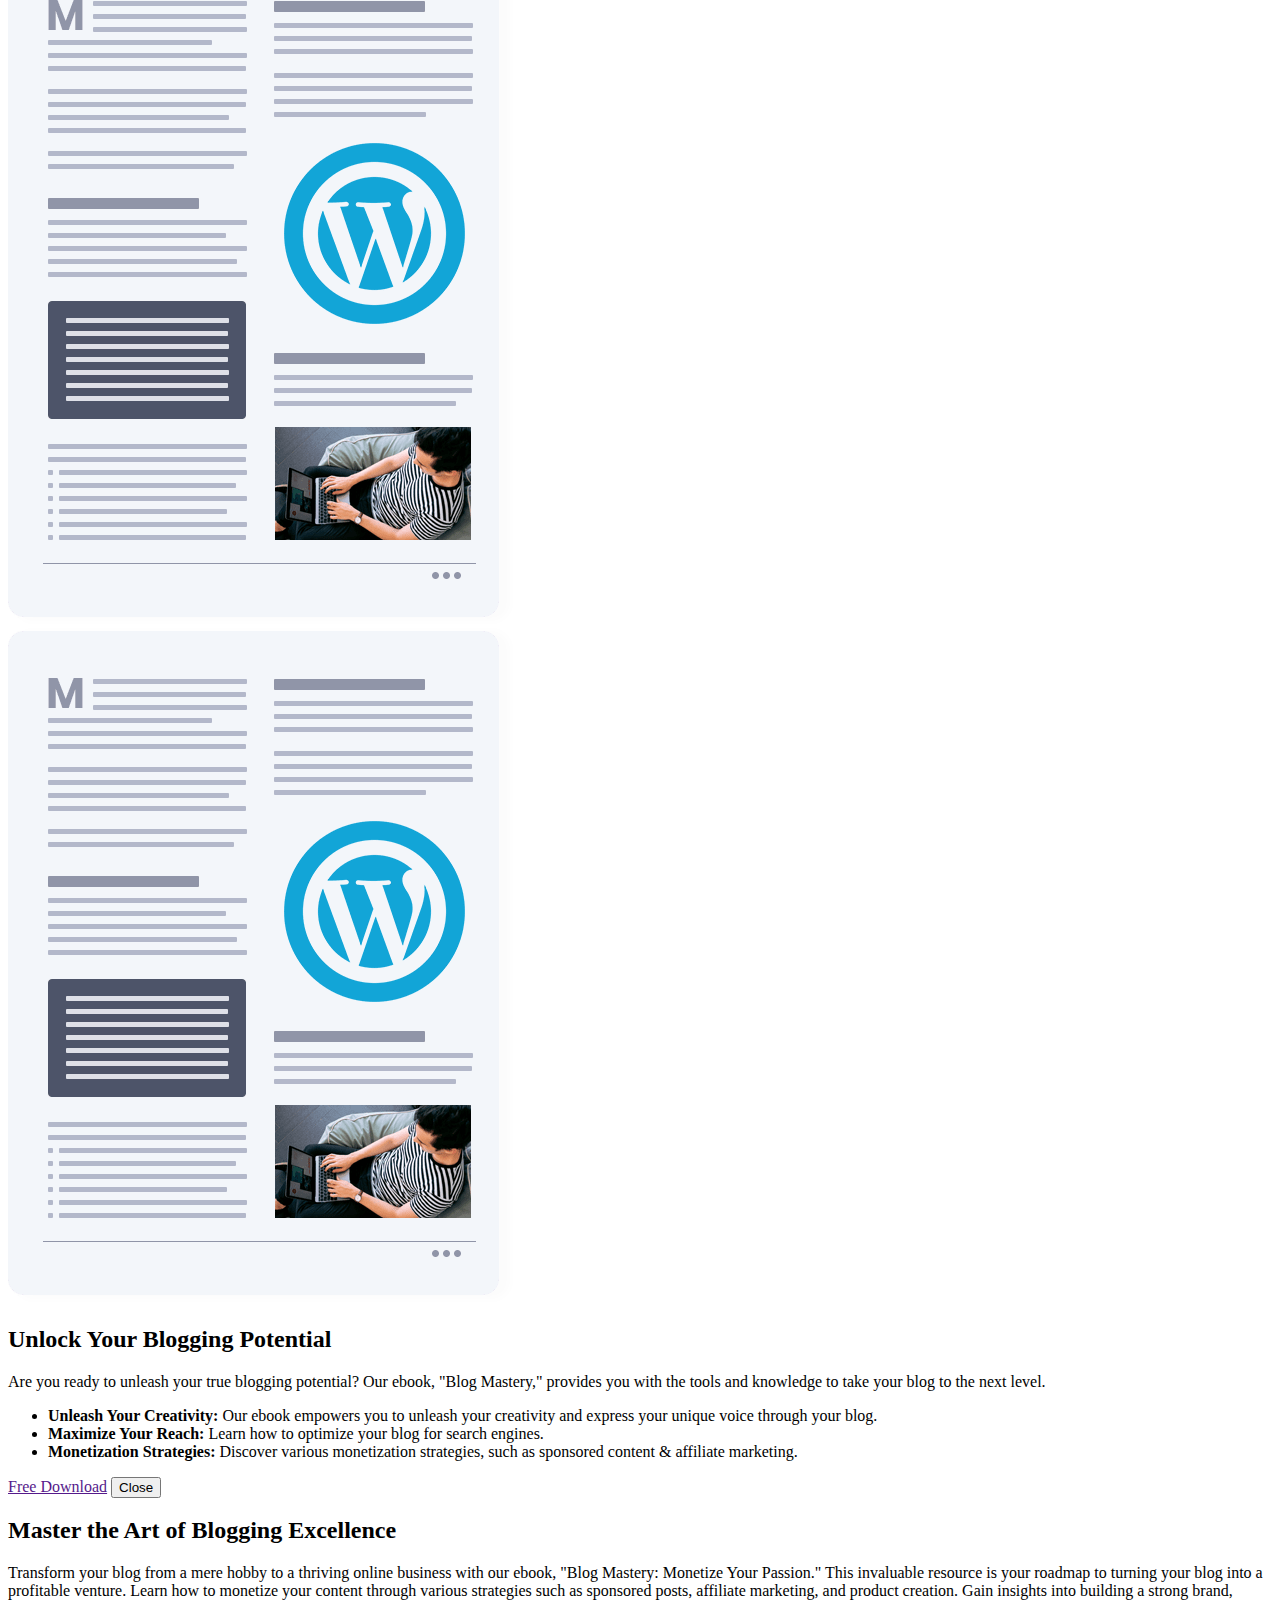
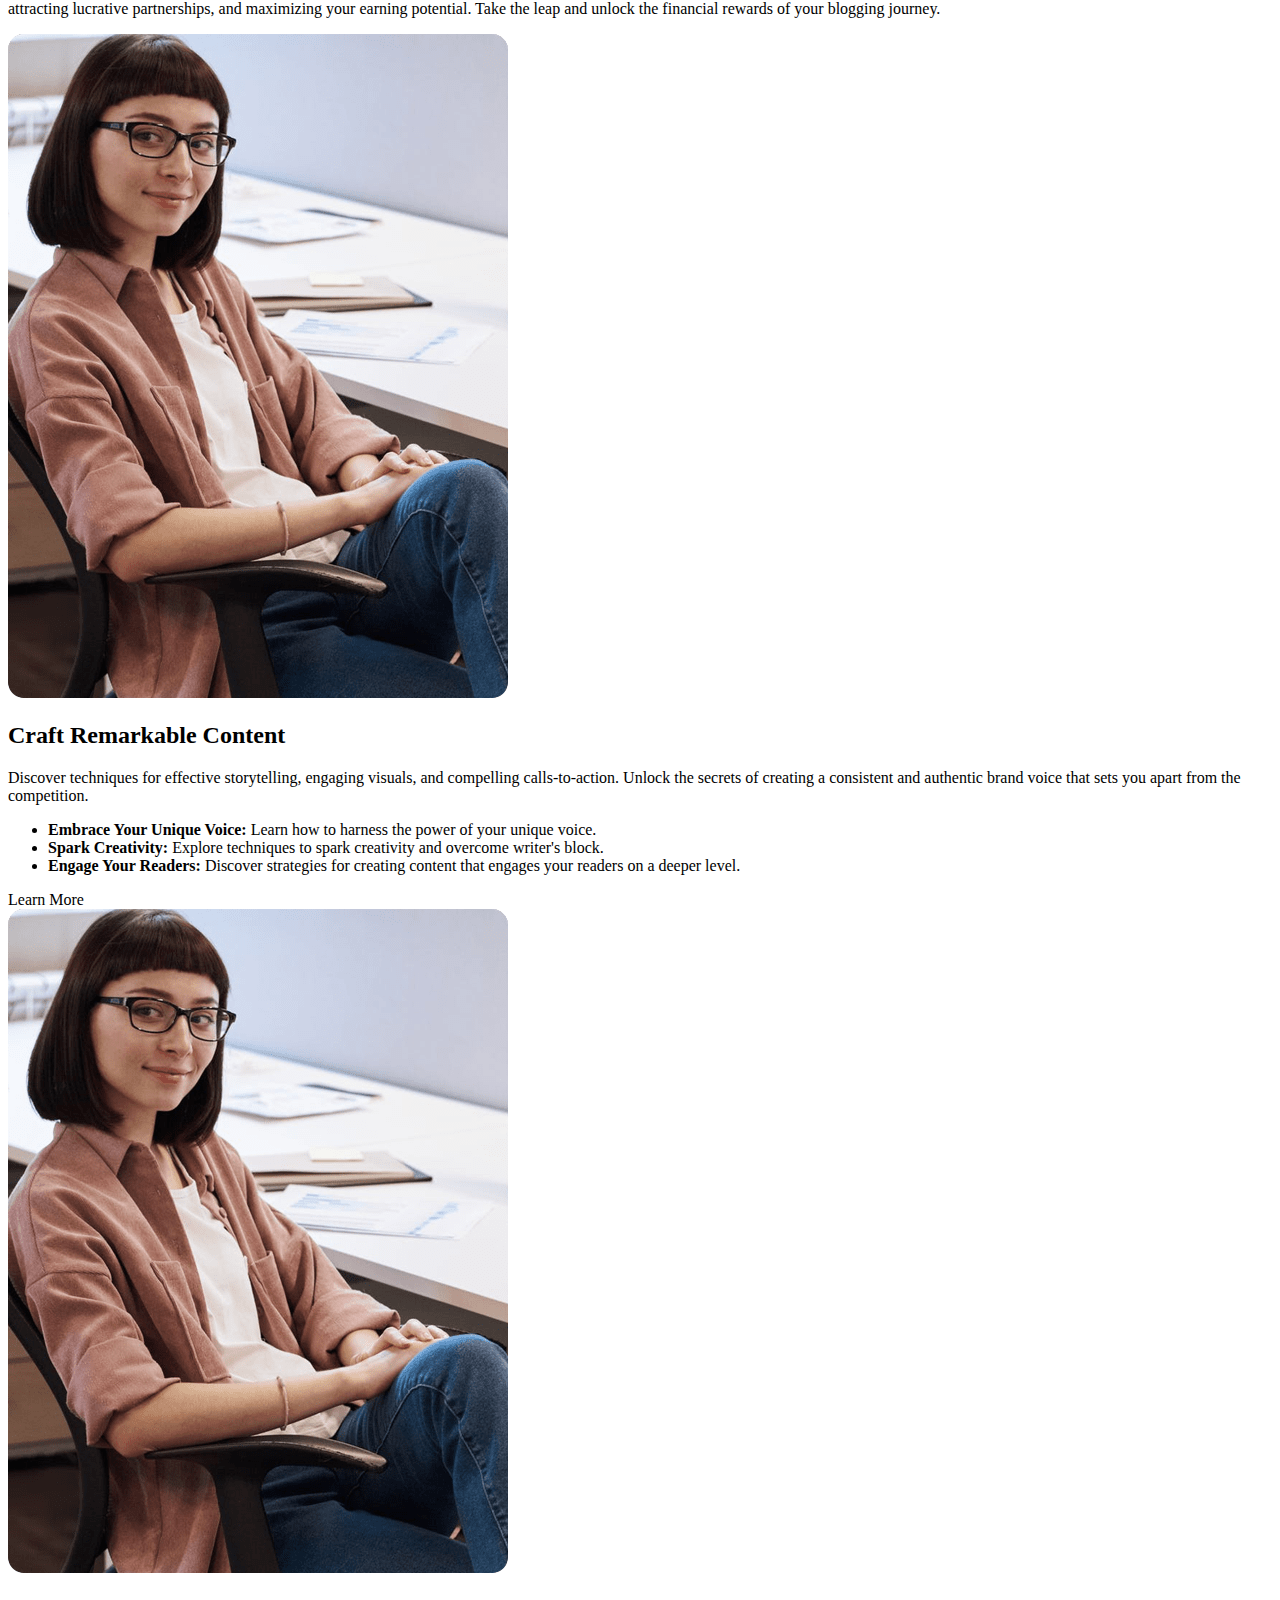
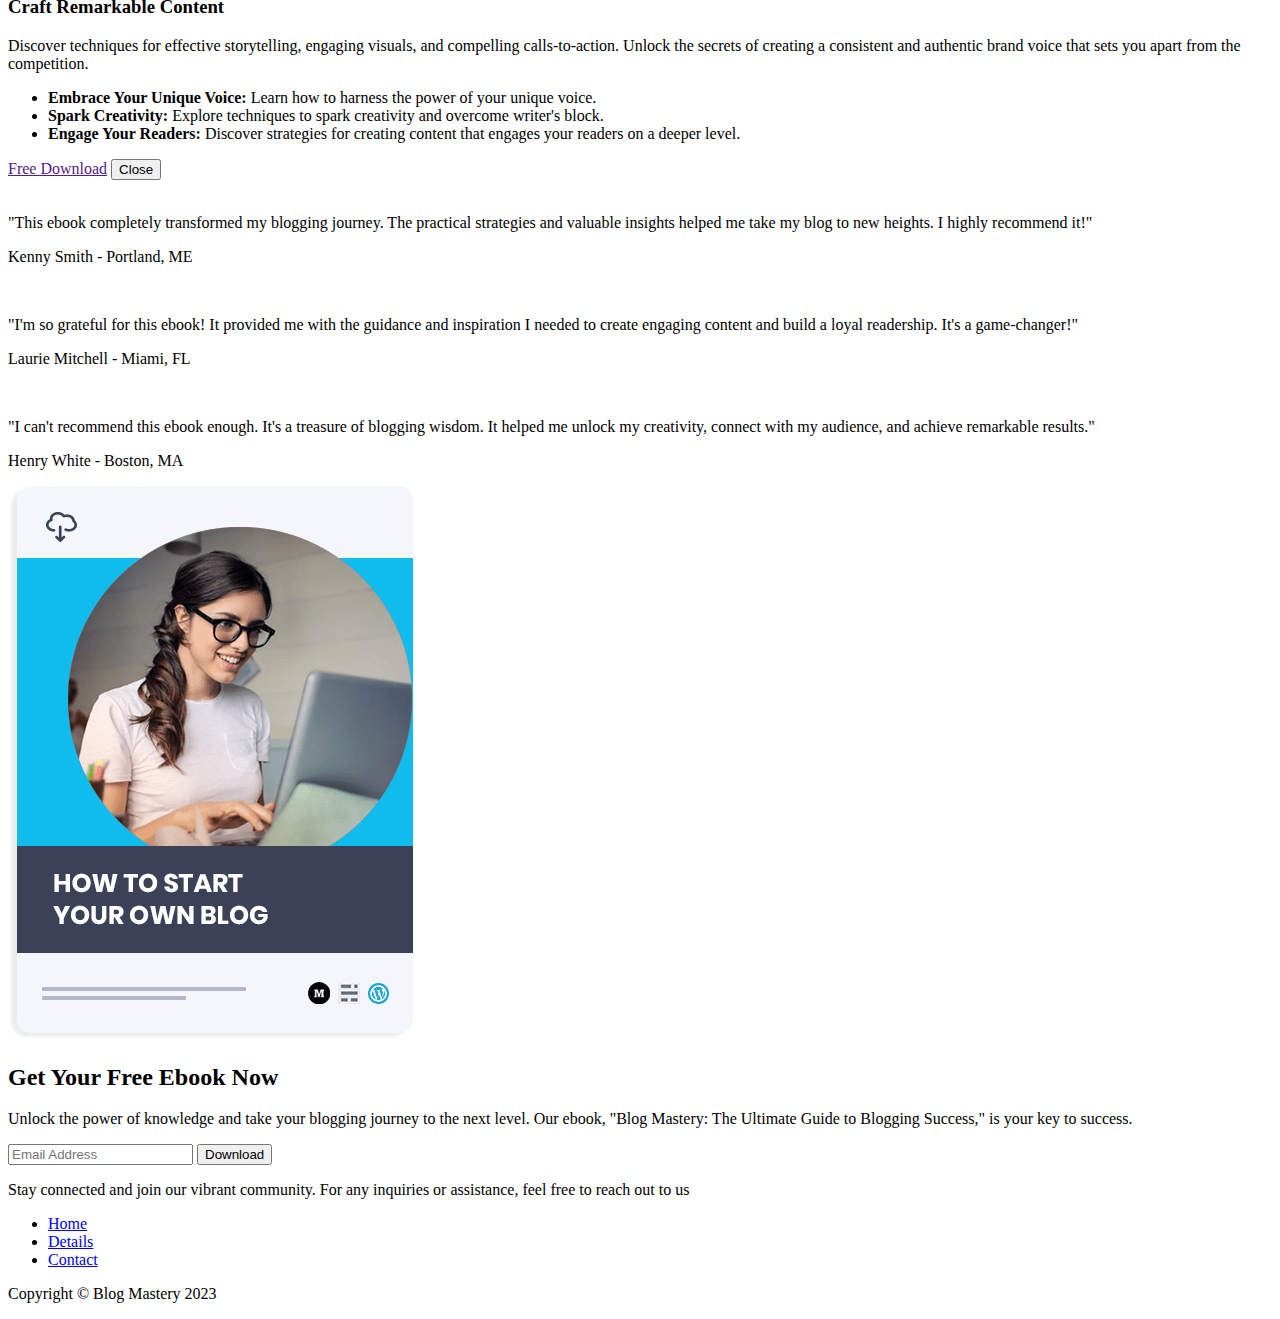
==== commit b0177243: "Fixed typography" ====
--- a/index.html
+++ b/index.html
@@ -15,10 +15,11 @@
 </head>
 
 <body>
+  <!-- Navigation -->
   <nav class="navbar navbar-expand-lg fixed-top navbar-dark">
     <div class="container">
       <a href="index.html" class="navbar-brand">
-        <img src="images/logo.png" width="225" alt="">
+        <img src="images/logo.png" alt="" width="225" />
       </a>
       <button class="navbar-toggler" type="button" data-bs-toggle="collapse" data-bs-target="#navbarNavDropdown">
         <span class="navbar-toggler-icon"></span>
@@ -32,30 +33,35 @@
             <a href="#details" class="nav-link fw-semibold">Details</a>
           </li>
           <li class="nav-item">
-            <!-- <a href="contact.html" class="nav-link btn btn-outline-light fw-semibold px-4 mx-4">Contact</a> -->
-            <a href="contact.html" class="btn btn-outline-light fw-semibold px-4 mx-4">Contact</a>
+            <a href="contact.html" class="nav-link btn btn-outline-light fw-semibold px-4 mx-4">Contact</a>
           </li>
         </ul>
       </div>
     </div>
   </nav>
 
+  <!-- Header -->
   <header class="header">
+    <!-- Hero -->
     <div class="hero text-white pt-7">
       <div class="container-xl">
         <div class="row">
           <div class="col-md-6">
             <div class="image-container mb-5 px-4">
-              <img src="images/header-ebook.png" alt="" class="img-fluid">
+              <img src="images/header-ebook.png" alt="" class="img-fluid" />
             </div>
           </div>
           <div class="col-md-6">
             <div class="text-container p-4 d-flex flex-column justify-content-center h-100 mb-5">
-              <h1 class="display-3 fw-bold"> Welcome my friends</h1>
+              <h1 class="display-3 fw-bold">Welcome to Blog Mastery</h1>
               <p class="lead">
-                Lorem ipsum dolor sit amet consectetur adipisicing elit. Reprehenderit voluptatum sunt magni veritatis
-                explicabo architecto, nam eligendi id omnis voluptate molestiae, cupiditate mollitia possimus?
-
+                Are you ready to take your blogging journey to new heights?
+                Blog Mastery is your ultimate guide to creating and managing a
+                successful blog that captivates your audience and drives
+                engagement.
+              </p>
+
+              <!-- Form -->
               <div class="form-container text-center">
                 <form>
                   <div class="my-4">
@@ -68,7 +74,6 @@
                   </div>
                 </form>
               </div>
-              </p>
             </div>
           </div>
         </div>
@@ -90,133 +95,128 @@
     </svg>
   </header>
 
-  <!-- Icon section -->
+  <!-- Icons -->
   <section class="icons bg-light pb-5">
     <div class="container-xl">
       <div class="row hstack g-4">
         <div class="col-md-4 d-flex gap-4">
           <i class="fas fa-user fa-3x text-primary"></i>
           <div>
-            <h5 class="fw-bold">Unlock Your Potential</h5>
-            <p class="text-muted">Lorem ipsum dolor sit amet consectetur, adipisicing elit. Minima accusamus illo
-              tempore et doloribus illum laboriosam, repudiandae rerum magni odio officiis facere quod?</p>
-          </div>
-        </div>
+            <h5 class="fw-bold">Unlock Your Blogging Potential</h5>
+            <p class="text-muted">
+              Discover the key to unleashing your true blogging potential. Our
+              ebook provides expert guidance on creating compelling content
+            </p>
+          </div>
+        </div>
+
         <div class="col-md-4 d-flex gap-4">
           <i class="fas fa-rocket fa-3x text-secondary"></i>
           <div>
-            <h5 class="fw-bold">Unlock Your Potential</h5>
-            <p class="text-muted">Lorem ipsum dolor sit amet consectetur, adipisicing elit. Minima accusamus illo
-              tempore et doloribus illum laboriosam, repudiandae rerum magni odio officiis facere quod?</p>
-          </div>
-        </div>
+            <h5 class="fw-bold">Skyrocket Your Blog's Success</h5>
+            <p class="text-muted">
+              Take your blog to new heights with our proven strategies for
+              driving traffic and increasing your blog's visibility.
+            </p>
+          </div>
+        </div>
+
         <div class="col-md-4 d-flex gap-4">
           <i class="fas fa-dollar fa-3x text-primary"></i>
           <div>
-            <h5 class="fw-bold">Unlock Your Potential</h5>
-            <p class="text-muted">Lorem ipsum dolor sit amet consectetur, adipisicing elit. Minima accusamus illo
-              tempore et doloribus illum laboriosam, repudiandae rerum magni odio officiis facere quod?</p>
-          </div>
-        </div>
-      </div>
-    </div>
-  </section>
-  <!-- details -->
-  <section id="details" class="detailes my-5">
-    <div class="container">
-      <div class="row">
-        <div class="col-md-6">
+            <h5 class="fw-bold">Monetize Your Blog</h5>
+            <p class="text-muted">
+              Turn your passion for blogging into a profitable venture. Our
+              ebook reveals tried-and-tested monetization strategies
+            </p>
+          </div>
+        </div>
+      </div>
+    </div>
+  </section>
+
+  <!-- Details -->
+  <section id="details" class="details my-5">
+    <div class="container">
+      <div class="row">
+        <div class="col-lg-6">
           <div class="text-container d-flex flex-column justify-content-center h-100">
-            <h2 class="display-6">Unlock your blogging chuchuu</h2>
+            <h2 class="display-6">Unlock Your Blogging Potential</h2>
             <p>
-              Lorem ipsum, dolor sit amet consectetur adipisicing elit. Architecto eligendi ipsam animi! Harum eveniet
-              exercitationem numquam corrupti quibusdam reprehenderit, at neque veritatis, quaerat officia quam
-              voluptates tempore. Laboriosam delectus quod sunt enim ipsum!
+              Are you ready to unleash your true blogging potential? Our
+              ebook, "Blog Mastery," provides you with the tools and knowledge
+              to take your blog to the next level.
             </p>
             <ul class="list-group list-group-flush lh-lg">
               <li class="list-group-item">
                 <i class="fas fa-square text-primary"></i>
-                <strong>Unleash the Beast:</strong> Lorem ipsum dolor sit, amet consectetur adipisicing elit. Molestiae
-                nulla deserunt adipisci mollitia magni illum, eius itaque quasi cum placeat quam sed, iure nihil
-                repellat corporis odio magnam fugiat est libero impedit dolore culpa. Ipsum quae optio voluptate
-                dolorem?
-              </li>
-              <li class="list-group-item">
-                <i class="fas fa-square text-primary"></i>
-                <strong>Unleash the Beast:</strong> Lorem ipsum dolor sit, amet consectetur adipisicing elit. Molestiae
-                nulla deserunt adipisci mollitia magni illum, eius itaque quasi cum placeat quam sed, iure nihil
-                repellat corporis odio magnam fugiat est libero impedit dolore culpa. Ipsum quae optio voluptate
-                dolorem?
-              </li>
-              <li class="list-group-item">
-                <i class="fas fa-square text-primary"></i>
-                <strong>Unleash the Beast:</strong> Lorem ipsum dolor sit, amet consectetur adipisicing elit. Molestiae
-                nulla deserunt adipisci mollitia magni illum, eius itaque quasi cum placeat quam sed, iure nihil
-                repellat corporis odio magnam fugiat est libero impedit dolore culpa. Ipsum quae optio voluptate
-                dolorem?
+                <strong>Unleash Your Creativity:</strong> Our ebook empowers
+                you to unleash your creativity and express your unique voice
+                through your blog.
+              </li>
+              <li class="list-group-item">
+                <i class="fas fa-square text-primary"></i>
+                <strong>Maximize Your Reach:</strong> Learn how to optimize
+                your blog for search engines.
+              </li>
+              <li class="list-group-item">
+                <i class="fas fa-square text-primary"></i>
+                <strong>Monetization Strategies:</strong> Discover various
+                monetization strategies, such as sponsored content & affiliate
+                marketing.
               </li>
             </ul>
-            <a class="btn btn-primary text-white mt-4 align-self-start" data-bs-toggle="modal" data-bs-target="#modal1">
-              Get your copy now
-            </a>
-          </div>
-        </div>
-        <div class="col-md-6">
+            <a class="btn btn-primary text-white mt-4 align-self-start" data-bs-toggle="modal"
+              data-bs-target="#modal1">Get Your Copy Now</a>
+          </div>
+        </div>
+        <div class="col-lg-6">
           <div class="image-container p-5">
-            <img src="images/description.png" alt="" class="img-fluid">
-          </div>
-        </div>
-      </div>
-    </div>
-  </section>
-
-  <!-- Modal section -->
+            <img src="images/description.png" alt="" class="img-fluid" />
+          </div>
+        </div>
+      </div>
+    </div>
+  </section>
+
+  <!-- Modal 1 -->
   <div id="modal1" class="modal fade">
     <div class="modal-dialog modal-lg mt-7">
       <div class="modal-content p-5">
         <div class="row">
           <div class="col-lg-6">
-            <div class="images-container">
+            <div class="image-container">
               <img src="images/description.png" alt="" class="img-fluid" />
             </div>
           </div>
-          <div class="col-md-6">
-            <div class="text-content">
-              <h2 class="display-6">Unlock your blogging chuchuu</h2>
+          <div class="col-lg-6">
+            <div class="text-container">
+              <h2 class="display-6">Unlock Your Blogging Potential</h2>
               <p>
-                Lorem ipsum, dolor sit amet consectetur adipisicing elit. Architecto eligendi ipsam animi! Harum eveniet
-                exercitationem numquam corrupti quibusdam reprehenderit, at neque veritatis, quaerat officia quam
-                voluptates tempore. Laboriosam delectus quod sunt enim ipsum!
+                Are you ready to unleash your true blogging potential? Our
+                ebook, "Blog Mastery," provides you with the tools and
+                knowledge to take your blog to the next level.
               </p>
               <ul class="list-group list-group-flush lh-lg">
                 <li class="list-group-item">
                   <i class="fas fa-square text-primary"></i>
-                  <strong>Unleash the Beast:</strong> Lorem ipsum dolor sit, amet consectetur adipisicing elit.
-                  Molestiae
-                  nulla deserunt adipisci mollitia magni illum, eius itaque quasi cum placeat quam sed, iure nihil
-                  repellat corporis odio magnam fugiat est libero impedit dolore culpa. Ipsum quae optio voluptate
-                  dolorem?
-                </li>
-                <li class="list-group-item">
-                  <i class="fas fa-square text-primary"></i>
-                  <strong>Unleash the Beast:</strong> Lorem ipsum dolor sit, amet consectetur adipisicing elit.
-                  Molestiae
-                  nulla deserunt adipisci mollitia magni illum, eius itaque quasi cum placeat quam sed, iure nihil
-                  repellat corporis odio magnam fugiat est libero impedit dolore culpa. Ipsum quae optio voluptate
-                  dolorem?
-                </li>
-                <li class="list-group-item">
-                  <i class="fas fa-square text-primary"></i>
-                  <strong>Unleash the Beast:</strong> Lorem ipsum dolor sit, amet consectetur adipisicing elit.
-                  Molestiae
-                  nulla deserunt adipisci mollitia magni illum, eius itaque quasi cum placeat quam sed, iure nihil
-                  repellat corporis odio magnam fugiat est libero impedit dolore culpa. Ipsum quae optio voluptate
-                  dolorem?
+                  <strong>Unleash Your Creativity:</strong> Our ebook empowers
+                  you to unleash your creativity and express your unique voice
+                  through your blog.
+                </li>
+                <li class="list-group-item">
+                  <i class="fas fa-square text-primary"></i>
+                  <strong>Maximize Your Reach:</strong> Learn how to optimize
+                  your blog for search engines.
+                </li>
+                <li class="list-group-item">
+                  <i class="fas fa-square text-primary"></i>
+                  <strong>Monetization Strategies:</strong> Discover various
+                  monetization strategies, such as sponsored content &
+                  affiliate marketing.
                 </li>
               </ul>
-              <a href="" class="btn btn-primary text-white">
-                Free Download
-              </a>
+              <a href="" class="btn btn-primary text-white">Free Download</a>
               <button class="btn btn-light" data-bs-dismiss="modal">
                 Close
               </button>
@@ -227,68 +227,68 @@
     </div>
   </div>
 
-  <!-- Statement section -->
+  <!-- Statement -->
   <section class="statement mb-5">
     <div class="container">
       <div class="row">
         <div class="col-12">
           <div class="text-container bg-light p-5 rounded-5">
-            <h2>Master of KungFu Fuuhhyooohhhh</h2>
+            <h2>Master the Art of Blogging Excellence</h2>
             <p>
-              Lorem ipsum dolor sit amet, consectetur adipisicing elit. Possimus quis amet optio reiciendis, soluta quae
-              asperiores dignissimos incidunt earum rerum! Impedit nostrum error perspiciatis magni quam adipisci
-              molestiae facilis inventore voluptate? In rerum reprehenderit labore eum, aliquid perspiciatis, autem quis
-              illum veritatis minus repellendus? Amet expedita labore harum sapiente? Dicta reprehenderit natus qui
-              explicabo tenetur illum consequuntur adipisci laboriosam tempore molestiae culpa nemo debitis sit velit
-              labore unde, minima hic accusantium fuga, cum ab. Nam, animi velit.
-            </p>
-          </div>
-        </div>
-      </div>
-    </div>
-  </section>
-
+              Transform your blog from a mere hobby to a thriving online
+              business with our ebook, "Blog Mastery: Monetize Your Passion."
+              This invaluable resource is your roadmap to turning your blog
+              into a profitable venture. Learn how to monetize your content
+              through various strategies such as sponsored posts, affiliate
+              marketing, and product creation. Gain insights into building a
+              strong brand, attracting lucrative partnerships, and maximizing
+              your earning potential. Take the leap and unlock the financial
+              rewards of your blogging journey.
+            </p>
+          </div>
+        </div>
+      </div>
+    </div>
+  </section>
+
+  <!-- Details 2 -->
   <section class="details my-5">
     <div class="container">
       <div class="row">
         <div class="col-lg-6">
           <div class="image-container p-5">
-            <img src="images/author.png" alt="" class="img-fluid">
+            <img src="images/author.png" alt="" class="img-fluid" />
           </div>
         </div>
         <div class="col-lg-6">
-          <h2 class="display-6">Unlock your blogging chuchuu</h2>
-          <p>
-            Lorem ipsum, dolor sit amet consectetur adipisicing elit. Architecto eligendi ipsam animi! Harum eveniet
-            exercitationem numquam corrupti quibusdam reprehenderit, at neque veritatis, quaerat officia quam
-            voluptates tempore. Laboriosam delectus quod sunt enim ipsum!
-          </p>
-          <ul class="list-group list-group-flush lh-lg">
-            <li class="list-group-item">
-              <i class="fas fa-square text-primary"></i>
-              <strong>Unleash the Beast:</strong> Lorem ipsum dolor sit, amet consectetur adipisicing elit. Molestiae
-              nulla deserunt adipisci mollitia magni illum, eius itaque quasi cum placeat quam sed, iure nihil
-              repellat corporis odio magnam fugiat est libero impedit dolore culpa. Ipsum quae optio voluptate
-              dolorem?
-            </li>
-            <li class="list-group-item">
-              <i class="fas fa-square text-primary"></i>
-              <strong>Unleash the Beast:</strong> Lorem ipsum dolor sit, amet consectetur adipisicing elit. Molestiae
-              nulla deserunt adipisci mollitia magni illum, eius itaque quasi cum placeat quam sed, iure nihil
-              repellat corporis odio magnam fugiat est libero impedit dolore culpa. Ipsum quae optio voluptate
-              dolorem?
-            </li>
-            <li class="list-group-item">
-              <i class="fas fa-square text-primary"></i>
-              <strong>Unleash the Beast:</strong> Lorem ipsum dolor sit, amet consectetur adipisicing elit. Molestiae
-              nulla deserunt adipisci mollitia magni illum, eius itaque quasi cum placeat quam sed, iure nihil
-              repellat corporis odio magnam fugiat est libero impedit dolore culpa. Ipsum quae optio voluptate
-              dolorem?
-            </li>
-          </ul>
-          <a class="btn btn-primary text-white mt-4 align-self-start" data-bs-toggle="modal" data-bs-target="#modal2">
-            Get your copy now
-          </a>
+          <div class="text-container d-flex flex-column justify-content-center h-100">
+            <h2 class="display-6">Craft Remarkable Content</h2>
+            <p>
+              Discover techniques for effective storytelling, engaging
+              visuals, and compelling calls-to-action. Unlock the secrets of
+              creating a consistent and authentic brand voice that sets you
+              apart from the competition.
+            </p>
+            <ul class="list-group list-group-flush lh-lg">
+              <li class="list-group-item">
+                <i class="fas fa-square text-primary"></i>
+                <strong>Embrace Your Unique Voice:</strong> Learn how to
+                harness the power of your unique voice.
+              </li>
+              <li class="list-group-item">
+                <i class="fas fa-square text-primary"></i>
+                <strong>Spark Creativity:</strong> Explore techniques to spark
+                creativity and overcome writer's block.
+              </li>
+              <li class="list-group-item">
+                <i class="fas fa-square text-primary"></i>
+                <strong>Engage Your Readers:</strong> Discover strategies for
+                creating content that engages your readers on a deeper level.
+              </li>
+            </ul>
+            <a class="btn btn-primary text-white mt-4 align-self-start" data-bs-toggle="modal"
+              data-bs-target="#modal2">Learn More</a>
+          </div>
         </div>
       </div>
     </div>
@@ -300,47 +300,39 @@
       <div class="modal-content p-5">
         <div class="row">
           <div class="col-lg-6">
-            <div class="images-container">
+            <div class="image-container">
               <img src="images/author.png" alt="" class="img-fluid" />
             </div>
           </div>
-          <div class="col-md-6">
-            <div class="text-content">
-              <h2 class="display-6">Unlock your blogging chuchuu</h2>
+          <div class="col-lg-6">
+            <div class="text-container">
+              <h3 class="display-6">Craft Remarkable Content</h3>
+
               <p>
-                Lorem ipsum, dolor sit amet consectetur adipisicing elit. Architecto eligendi ipsam animi! Harum eveniet
-                exercitationem numquam corrupti quibusdam reprehenderit, at neque veritatis, quaerat officia quam
-                voluptates tempore. Laboriosam delectus quod sunt enim ipsum!
+                Discover techniques for effective storytelling, engaging
+                visuals, and compelling calls-to-action. Unlock the secrets of
+                creating a consistent and authentic brand voice that sets you
+                apart from the competition.
               </p>
-              <ul class="list-group list-group-flush lh-lg">
-                <li class="list-group-item">
-                  <i class="fas fa-square text-primary"></i>
-                  <strong>Unleash the Beast:</strong> Lorem ipsum dolor sit, amet consectetur adipisicing elit.
-                  Molestiae
-                  nulla deserunt adipisci mollitia magni illum, eius itaque quasi cum placeat quam sed, iure nihil
-                  repellat corporis odio magnam fugiat est libero impedit dolore culpa. Ipsum quae optio voluptate
-                  dolorem?
-                </li>
-                <li class="list-group-item">
-                  <i class="fas fa-square text-primary"></i>
-                  <strong>Unleash the Beast:</strong> Lorem ipsum dolor sit, amet consectetur adipisicing elit.
-                  Molestiae
-                  nulla deserunt adipisci mollitia magni illum, eius itaque quasi cum placeat quam sed, iure nihil
-                  repellat corporis odio magnam fugiat est libero impedit dolore culpa. Ipsum quae optio voluptate
-                  dolorem?
-                </li>
-                <li class="list-group-item">
-                  <i class="fas fa-square text-primary"></i>
-                  <strong>Unleash the Beast:</strong> Lorem ipsum dolor sit, amet consectetur adipisicing elit.
-                  Molestiae
-                  nulla deserunt adipisci mollitia magni illum, eius itaque quasi cum placeat quam sed, iure nihil
-                  repellat corporis odio magnam fugiat est libero impedit dolore culpa. Ipsum quae optio voluptate
-                  dolorem?
+              <ul class="list-group list-group-flush lh-lg mb-3">
+                <li class="list-group-item">
+                  <i class="fas fa-square text-primary"></i>
+                  <strong>Embrace Your Unique Voice:</strong> Learn how to
+                  harness the power of your unique voice.
+                </li>
+                <li class="list-group-item">
+                  <i class="fas fa-square text-primary"></i>
+                  <strong>Spark Creativity:</strong> Explore techniques to
+                  spark creativity and overcome writer's block.
+                </li>
+                <li class="list-group-item">
+                  <i class="fas fa-square text-primary"></i>
+                  <strong>Engage Your Readers:</strong> Discover strategies
+                  for creating content that engages your readers on a deeper
+                  level.
                 </li>
               </ul>
-              <a href="" class="btn btn-primary text-white">
-                Free Download
-              </a>
+              <a href="" class="btn btn-primary text-white">Free Download</a>
               <button class="btn btn-light" data-bs-dismiss="modal">
                 Close
               </button>
@@ -350,32 +342,39 @@
       </div>
     </div>
   </div>
+
+  <!-- Testimonials -->
   <section class="testimonials mb-8">
     <div class="container">
       <div class="row">
         <div class="col-md-4 text-center">
-          <img src="https://randomuser.me/api/portraits/men/32.jpg" alt="" class="rounded-circle mb-3">
+          <img src="https://randomuser.me/api/portraits/men/32.jpg" alt="" class="rounded-circle mb-3" />
           <p class="lead fst-italic">
-            Lorem ipsum dolor, sit amet consectetur adipisicing elit. Id, quisquam delectus! Delectus error ullam neque
-            ipsum velit voluptates minima consectetur.
+            "This ebook completely transformed my blogging journey. The
+            practical strategies and valuable insights helped me take my blog
+            to new heights. I highly recommend it!"
           </p>
-          <p class="fw-bold">Kenny Smith - Portland ME</p>
-        </div>
+          <p class="fw-bold">Kenny Smith - Portland, ME</p>
+        </div>
+
         <div class="col-md-4 text-center">
-          <img src="https://randomuser.me/api/portraits/men/22.jpg" alt="" class="rounded-circle mb-3">
+          <img src="https://randomuser.me/api/portraits/women/32.jpg" alt="" class="rounded-circle mb-3" />
           <p class="lead fst-italic">
-            Lorem ipsum dolor, sit amet consectetur adipisicing elit. Id, quisquam delectus! Delectus error ullam neque
-            ipsum velit voluptates minima consectetur.
+            "I'm so grateful for this ebook! It provided me with the guidance
+            and inspiration I needed to create engaging content and build a
+            loyal readership. It's a game-changer!"
           </p>
-          <p class="fw-bold">Keygan Peele -Miami Heat</p>
-        </div>
+          <p class="fw-bold">Laurie Mitchell - Miami, FL</p>
+        </div>
+
         <div class="col-md-4 text-center">
-          <img src="https://randomuser.me/api/portraits/men/82.jpg" alt="" class="rounded-circle mb-3">
+          <img src="https://randomuser.me/api/portraits/men/31.jpg" alt="" class="rounded-circle mb-3" />
           <p class="lead fst-italic">
-            Lorem ipsum dolor, sit amet consectetur adipisicing elit. Id, quisquam delectus! Delectus error ullam neque
-            ipsum velit voluptates minima consectetur.
+            "I can't recommend this ebook enough. It's a treasure of blogging
+            wisdom. It helped me unlock my creativity, connect with my
+            audience, and achieve remarkable results."
           </p>
-          <p class="fw-bold">Konrad Kurze -Nostramo</p>
+          <p class="fw-bold">Henry White - Boston, MA</p>
         </div>
       </div>
     </div>
@@ -387,19 +386,22 @@
       <div class="row">
         <div class="col-lg-5">
           <div class="image-container mt-n6 mb-5">
-            <img src="images/download-ebook.png" alt="" class="img-fluid">
+            <img src="images/download-ebook.png" alt="" class="img-fluid" />
           </div>
         </div>
         <div class="col-lg-7">
           <div class="text-container text-white d-flex flex-column justify-content-center h-100 mb-5">
-            <h2 class="fw-bold">Get your free ebook now</h2>
+            <h2 class="fw-bold">Get Your Free Ebook Now</h2>
             <p>
-              Lorem ipsum dolor sit, amet consectetur adipisicing elit. Laboriosam, cum libero hic corporis accusantium
-              perferendis! Ullam itaque perspiciatis at accusamus ipsam vitae reprehenderit veniam?
-            </p>
+              Unlock the power of knowledge and take your blogging journey to
+              the next level. Our ebook, "Blog Mastery: The Ultimate Guide to
+              Blogging Success," is your key to success.
+            </p>
+
+            <!-- Form -->
             <form>
-              <div class="input-group">
-                <input type="email" class="form-control" placeholder="Email Address">
+              <div class="input-group mb-3">
+                <input type="email" class="form-control" placeholder="Email Address" />
                 <button class="btn btn-primary text-white rounded-end">
                   Download
                 </button>
@@ -411,21 +413,20 @@
     </div>
   </section>
 
+  <!-- Social -->
   <section class="social text-bg-dark py-6 overflow-hidden">
     <div class="container">
       <div class="row">
         <div class="col-md-6 offset-md-3 text-center fs-4">
           <p>
-            Lorem, ipsum dolor sit amet consectetur adipisicing elit. Delectus deserunt fuga eius omnis ad illum earum,
-            in laudantium voluptas, repellat consequuntur, officiis enim. Tenetur voluptate consectetur beatae labore,
-            quo.
-
+            Stay connected and join our vibrant community. For any inquiries
+            or assistance, feel free to reach out to us
           </p>
           <div class="social-icons d-flex justify-content-center gap-4">
             <i class="fab fa-facebook fa-2x"></i>
             <i class="fab fa-twitter fa-2x"></i>
             <i class="fab fa-instagram fa-2x"></i>
-            <i class="fab fa-linkedIn fa-2x"></i>
+            <i class="fab fa-linkedin fa-2x"></i>
             <i class="fab fa-pinterest fa-2x"></i>
           </div>
         </div>
@@ -434,7 +435,7 @@
   </section>
 
   <!-- Footer -->
-  <div class="footer border-top border-primary bg-dark text-wite py-4">
+  <footer class="border-top border-primary bg-dark text-white py-4">
     <div class="container">
       <div class="row">
         <div class="col-md-8">
@@ -451,13 +452,16 @@
           </ul>
         </div>
         <div class="col-md-4">
-          <p class="text-end d-noe">Copyright &copy; Blog Mastery 2025</p>
-        </div>
-      </div>
-    </div>
-
-    <script src="js/bootstrap.bundle.min.js"></script>
-    <script src="js/script.js"></script>
+          <p class="text-end d-none d-md-block">
+            Copyright &copy; Blog Mastery 2023
+          </p>
+        </div>
+      </div>
+    </div>
+  </footer>
+
+  <script src="js/bootstrap.bundle.min.js"></script>
+  <script src="js/script.js"></script>
 </body>
 
 </html>